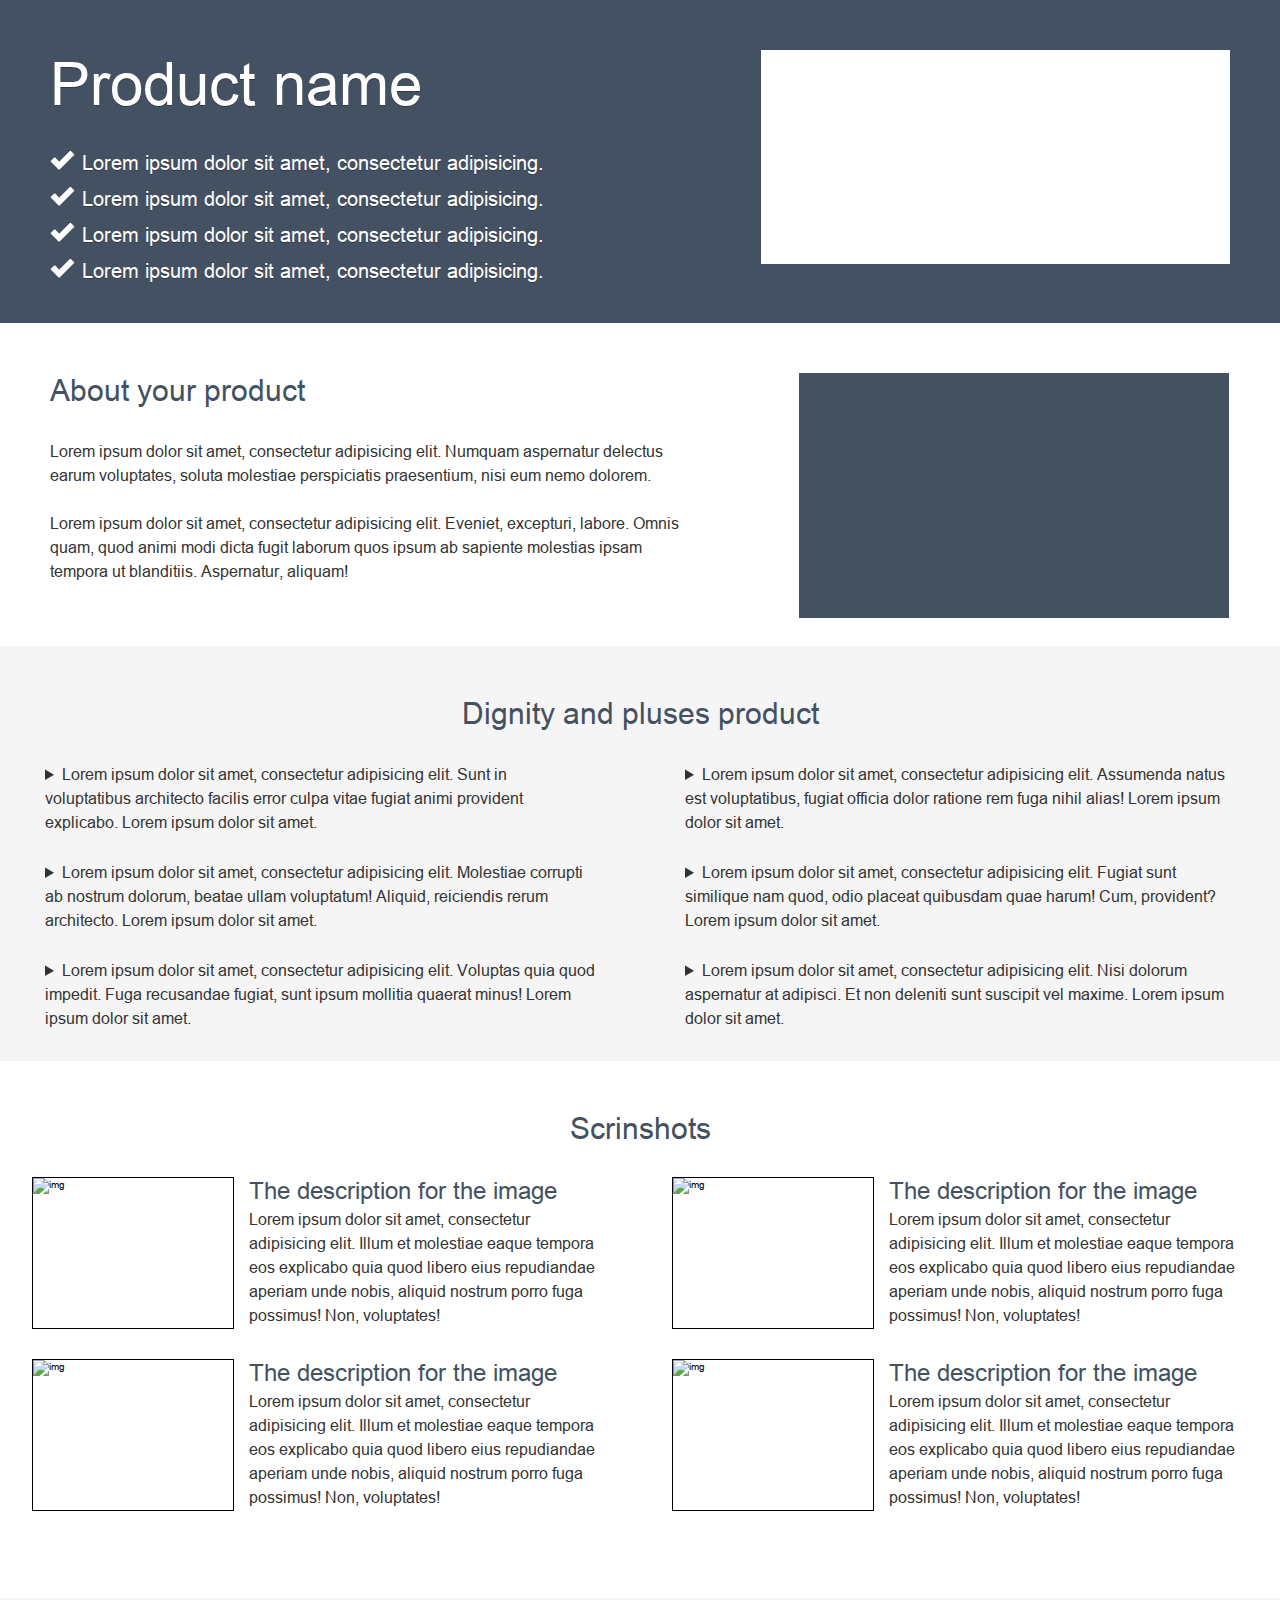
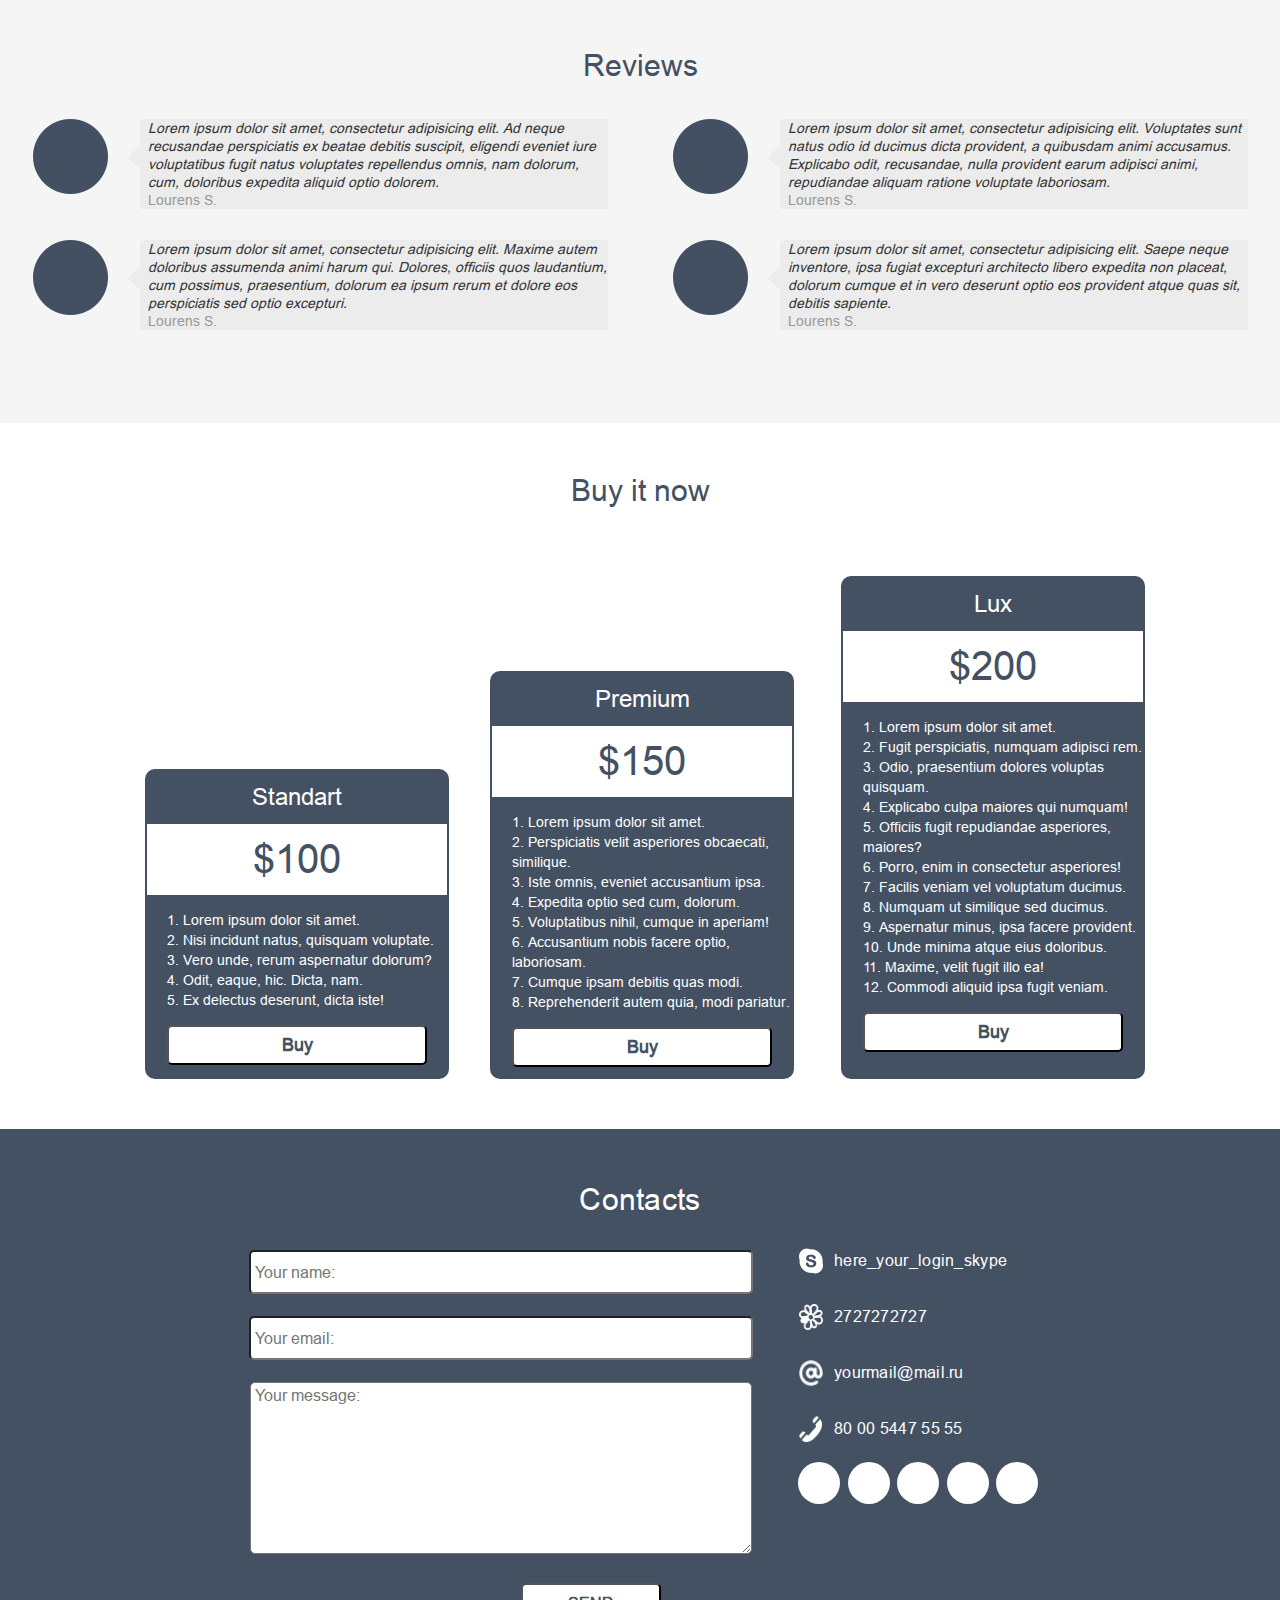
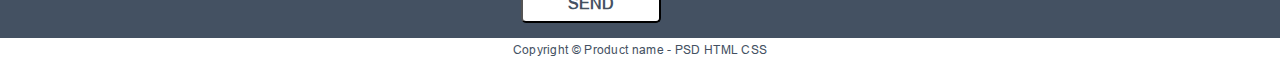
==== макет/index.html @ 198c0b06 "Первое создание макета" ====
<!DOCTYPE html>
<html lang="en">

<head>
    <meta charset="UTF-8">
    <title>MAKET</title>
    <link rel="stylesheet" href="https://use.fontawesome.com/releases/v5.4.1/css/all.css" integrity="sha384-5sAR7xN1Nv6T6+dT2mhtzEpVJvfS3NScPQTrOxhwjIuvcA67KV2R5Jz6kr4abQsz" crossorigin="anonymous">
    <link rel="stylesheet" href="css/style.css">

</head>

<body>
    <div class="container">
        <header>
            <h1>Product name</h1>
            <div class="shape"></div>
            <ul>
                <li>Lorem ipsum dolor sit amet, consectetur adipisicing.</li>
                <li>Lorem ipsum dolor sit amet, consectetur adipisicing.</li>
                <li>Lorem ipsum dolor sit amet, consectetur adipisicing.</li>
                <li>Lorem ipsum dolor sit amet, consectetur adipisicing.</li>
            </ul>

        </header>
        <main>
            <header class="main-header">
                <h2>About your product</h2>
                <p>Lorem ipsum dolor sit amet, consectetur adipisicing elit. Numquam aspernatur delectus earum voluptates, soluta molestiae perspiciatis praesentium, nisi eum nemo dolorem.<br><br>
                    Lorem ipsum dolor sit amet, consectetur adipisicing elit. Eveniet, excepturi, labore. Omnis quam, quod animi modi dicta fugit laborum quos ipsum ab sapiente molestias ipsam tempora ut blanditiis. Aspernatur, aliquam!</p>
                <video src="#"></video>
            </header>
            <section class="dignity">
                <h2>Dignity and pluses product</h2>
                <div>
                    <details>
                        <summary>Lorem ipsum dolor sit amet, consectetur adipisicing elit. Sunt in voluptatibus architecto facilis error culpa vitae fugiat animi provident explicabo. Lorem ipsum dolor sit amet.</summary>
                    </details>
                    <details>
                        <summary>Lorem ipsum dolor sit amet, consectetur adipisicing elit. Assumenda natus est voluptatibus, fugiat officia dolor ratione rem fuga nihil alias! Lorem ipsum dolor sit amet.</summary>
                    </details>
                    <details>
                        <summary>Lorem ipsum dolor sit amet, consectetur adipisicing elit. Molestiae corrupti ab nostrum dolorum, beatae ullam voluptatum! Aliquid, reiciendis rerum architecto. Lorem ipsum dolor sit amet.</summary>
                    </details>
                    <details>
                        <summary>Lorem ipsum dolor sit amet, consectetur adipisicing elit. Fugiat sunt similique nam quod, odio placeat quibusdam quae harum! Cum, provident? Lorem ipsum dolor sit amet.</summary>
                    </details>
                    <details>
                        <summary>Lorem ipsum dolor sit amet, consectetur adipisicing elit. Voluptas quia quod impedit. Fuga recusandae fugiat, sunt ipsum mollitia quaerat minus! Lorem ipsum dolor sit amet.</summary>
                    </details>
                    <details>
                        <summary>Lorem ipsum dolor sit amet, consectetur adipisicing elit. Nisi dolorum aspernatur at adipisci. Et non deleniti sunt suscipit vel maxime. Lorem ipsum dolor sit amet.</summary>
                    </details>
                </div>
            </section>
            <section class="scrinshots">
                <h2>Scrinshots</h2>
                <div>
                    <figure>
                        <img src="#" alt="img">
                        <figcaption>
                            <h3>The description for the image</h3>
                            <p>Lorem ipsum dolor sit amet, consectetur adipisicing elit. Illum et molestiae eaque tempora eos explicabo quia quod libero eius repudiandae aperiam unde nobis, aliquid nostrum porro fuga possimus! Non, voluptates!</p>
                        </figcaption>
                    </figure>
                    <figure>
                        <img src="#" alt="img">
                        <figcaption>
                            <h3>The description for the image</h3>
                            <p>Lorem ipsum dolor sit amet, consectetur adipisicing elit. Illum et molestiae eaque tempora eos explicabo quia quod libero eius repudiandae aperiam unde nobis, aliquid nostrum porro fuga possimus! Non, voluptates!</p>
                        </figcaption>
                    </figure>
                    <figure>
                        <img src="#" alt="img">
                        <figcaption>
                            <h3>The description for the image</h3>
                            <p>Lorem ipsum dolor sit amet, consectetur adipisicing elit. Illum et molestiae eaque tempora eos explicabo quia quod libero eius repudiandae aperiam unde nobis, aliquid nostrum porro fuga possimus! Non, voluptates!</p>
                        </figcaption>
                    </figure>
                    <figure>
                        <img src="#" alt="img">
                        <figcaption>
                            <h3>The description for the image</h3>
                            <p>Lorem ipsum dolor sit amet, consectetur adipisicing elit. Illum et molestiae eaque tempora eos explicabo quia quod libero eius repudiandae aperiam unde nobis, aliquid nostrum porro fuga possimus! Non, voluptates!</p>
                        </figcaption>
                    </figure>
                </div>
            </section>
            <article class="reviews">
                <h2>Reviews</h2>
                <div class="reviews-div">
                    <div class="review">
                        <img src="img/userpic.png" alt="img">
                        <div class="back">
                            <p class="content">Lorem ipsum dolor sit amet, consectetur adipisicing elit. Ad neque recusandae perspiciatis ex beatae debitis suscipit, eligendi eveniet iure voluptatibus fugit natus voluptates repellendus omnis, nam dolorum, cum, doloribus expedita aliquid optio dolorem.</p>
                            <p class="foot">Lourens S.</p>
                        </div>
                    </div>
                    <div class="review">
                        <img src="img/userpic.png" alt="img">
                        <div class="back">
                            <p class="content">Lorem ipsum dolor sit amet, consectetur adipisicing elit. Voluptates sunt natus odio id ducimus dicta provident, a quibusdam animi accusamus. Explicabo odit, recusandae, nulla provident earum adipisci animi, repudiandae aliquam ratione voluptate laboriosam.</p>
                            <p class="foot">Lourens S.</p>
                        </div>
                    </div>
                    <div class="review">
                        <img src="img/userpic.png" alt="img">
                        <div class="back">
                            <p class="content">Lorem ipsum dolor sit amet, consectetur adipisicing elit. Maxime autem doloribus assumenda animi harum qui. Dolores, officiis quos laudantium, cum possimus, praesentium, dolorum ea ipsum rerum et dolore eos perspiciatis sed optio excepturi.</p>
                            <p class="foot">Lourens S.</p>
                        </div>
                    </div>
                    <div class="review">
                        <img src="img/userpic.png" alt="img">
                        <div class="back">
                            <p class="content">Lorem ipsum dolor sit amet, consectetur adipisicing elit. Saepe neque inventore, ipsa fugiat excepturi architecto libero expedita non placeat, dolorum cumque et in vero deserunt optio eos provident atque quas sit, debitis sapiente.</p>
                            <p class="foot">Lourens S.</p>
                        </div>
                    </div>
                </div>
            </article>
            <article class="buy">
                <h2>Buy it now</h2>

                <section class="standart">
                    <h3>Standart</h3>
                    <p class="price">$100</p>
                    <ol>
                        <li>Lorem ipsum dolor sit amet.</li>
                        <li>Nisi incidunt natus, quisquam voluptate.</li>
                        <li>Vero unde, rerum aspernatur dolorum?</li>
                        <li>Odit, eaque, hic. Dicta, nam.</li>
                        <li>Ex delectus deserunt, dicta iste!</li>
                    </ol>
                    <button type="submit">Buy</button>
                </section>
                <section class="premium">
                    <h3>Premium</h3>
                    <p class="price">$150</p>
                    <ol>
                        <li>Lorem ipsum dolor sit amet.</li>
                        <li>Perspiciatis velit asperiores obcaecati, similique.</li>
                        <li>Iste omnis, eveniet accusantium ipsa.</li>
                        <li>Expedita optio sed cum, dolorum.</li>
                        <li>Voluptatibus nihil, cumque in aperiam!</li>
                        <li>Accusantium nobis facere optio, laboriosam.</li>
                        <li>Cumque ipsam debitis quas modi.</li>
                        <li>Reprehenderit autem quia, modi pariatur.</li>
                    </ol>
                    <button type="submit">Buy</button>
                </section>
                <section class="lux">
                    <h3>Lux</h3>
                    <p class="price">$200</p>
                    <ol>
                        <li>Lorem ipsum dolor sit amet.</li>
                        <li>Fugit perspiciatis, numquam adipisci rem.</li>
                        <li>Odio, praesentium dolores voluptas quisquam.</li>
                        <li>Explicabo culpa maiores qui numquam!</li>
                        <li>Officiis fugit repudiandae asperiores, maiores?</li>
                        <li>Porro, enim in consectetur asperiores!</li>
                        <li>Facilis veniam vel voluptatum ducimus.</li>
                        <li>Numquam ut similique sed ducimus.</li>
                        <li>Aspernatur minus, ipsa facere provident.</li>
                        <li>Unde minima atque eius doloribus.</li>
                        <li>Maxime, velit fugit illo ea!</li>
                        <li>Commodi aliquid ipsa fugit veniam.</li>
                    </ol>
                    <button type="submit">Buy</button>
                </section>

            </article>
            <footer class="main-footer">
                <h2>Contacts</h2>
                <form action="">
                    <p><input class="name" type="text" placeholder=" Your name:"></p>
                    <p><input class="email" type="text" placeholder=" Your email:"></p>
                    <p><textarea placeholder=" Your message:"></textarea></p>
                    <p><button>SEND</button></p>
                </form>
                <div class="contacts">
                    <a href="#">
                        <img src="img/skype%20icon.png" alt="skype"><span>
                            here_your_login_skype</span>
                    </a>
                    <a href="#">
                        <img src="img/icq%20icon.png" alt="icq">
                        <span>2727272727</span>
                    </a>
                    <a href="#">
                        <img src="img/email%20icon.png" alt="email">
                        <span>yourmail@mail.ru</span>
                    </a>
                    <a href="#">
                        <img src="img/phone%20icon.png" alt="phone">
                        <span>80 00 5447 55 55</span>
                    </a>
                </div>
                <div class="social">
                    <a href=""><i class="fab fa-twitter  fa-2x"></i></a>
                    <a href=""><i class="fab fa-facebook-f fa-2x"></i></a>
                    <a href=""><i class="fab fa-linkedin-in fa-2x"></i></a>
                    <a href=""><i class="fab fa-goodreads-g fa-2x"></i></a>
                    <a href=""><i class="fab fa-youtube fa-2x"></i></a>
                </div>
            </footer>
        </main>
    </div>
    <footer>Copyright &copy; Product name - PSD HTML CSS</footer>
</body>

</html>
---- макет/css/style.css ----
/* Generated by less 2.5.1 */
@import url('https://fonts.googleapis.com/css?family=Montserrat:100,300,700');

@font-face {
    font-family: Arial;
    src: url('../fonts/arial.ttf');
    font-weight: normal;
    font-style: normal;
}

html,
body {
    font-size: 10px;
    font-family: Arial, sans-serif;
}

* {
    margin: 0;
    padding: 0;
}

.clr::after {
    clear: both;
    content: "";
}

.container {
    width: 1280px;
    margin: 0 auto;
}

header {
    width: 100%;
    height: 323px;
    background-color: #445162;
}

header h1 {
    font-family: Arial;
    color: #ffffff;
    font-size: 60px;
    font-weight: 400;
    text-align: left;
    text-shadow: 0px 1px 0px rgba(0, 0, 0, 0.3);
    float: left;
    margin-top: 50px;
    margin-left: 50px;
}

header ul {
    margin-left: 50px;
    padding-top: 145px;
}

header ul li {
    list-style-image: url(../img/check%20icon.png);
    list-style-position: inside;
    font-family: Arial;
    color: #ffffff;
    font-size: 20px;
    font-weight: 400;
    line-height: 36px;
    text-align: left;
    text-shadow: 0px 1px 0px rgba(0, 0, 0, 0.3);
}

.shape {
    background-color: #ffffff;
    width: 469px;
    height: 214px;
    float: right;
    margin-top: 50px;
    margin-right: 50px;
}

main {
    width: 100%;
}

header.main-header {
    width: 100%;
    background-color: #ffffff;
}

header.main-header h2 {
    font-family: Arial;
    color: #445161;
    font-size: 30px;
    font-weight: 400;
    line-height: 36px;
    text-align: left;
    margin-left: 50px;
    margin-top: 50px;
    margin-bottom: 30px;
    float: left;
}

header.main-header p {
    font-family: Arial;
    color: #333333;
    font-size: 16px;
    font-weight: 400;
    line-height: 24px;
    text-align: left;
    width: 649px;
    margin-left: 50px;
    float: left;
    clear: both;
}

header.main-header video {
    background-color: #445161;
    width: 430px;
    height: 245px;
    margin-top: 50px;
    margin-left: 100px;
}

.dignity {
    width: 100%;
    background-color: #f5f5f5;
    height: 415px;
}

.dignity h2 {
    font-family: Arial;
    color: #445161;
    font-size: 30px;
    font-weight: 400;
    line-height: 36px;
    text-align: center;
    padding-top: 50px;
}

.dignity div {
    display: flex;
    flex-wrap: wrap;
    margin-top: 30px;
    justify-content: space-around;
}

.dignity details {
    display: block;
    width: 550px;
    height: 63px;
    margin-bottom: 35px;
}

.dignity details summary {
    font-family: Arial;
    color: #333333;
    font-size: 16px;
    font-weight: 400;
    line-height: 24px;
    text-align: left;
}

.scrinshots {
    width: 100%;
    height: 487px;
    background-color: #ffffff;
}

.scrinshots h2 {
    font-family: Arial;
    color: #445161;
    font-size: 30px;
    font-weight: 400;
    line-height: 36px;
    text-align: center;
    margin-top: 50px;
}

.scrinshots div {
    display: flex;
    justify-content: space-around;
    flex-wrap: wrap;
}

.scrinshots figcaption {
    width: 360px;
    overflow: hidden;
    padding-left: 15px;
}

.scrinshots figure {
    margin-top: 30px;
}

.scrinshots img {
    display: block;
    width: 200px;
    height: 150px;
    border: 1px solid black;
    float: left;
}

.scrinshots h3 {
    font-family: Arial;
    color: #445161;
    font-size: 24px;
    font-weight: 400;
    line-height: 30px;
    text-align: left;
}

.scrinshots p {
    font-family: Arial;
    color: #333333;
    font-size: 16px;
    font-weight: 400;
    line-height: 24px;
    text-align: left;
}

.reviews {
    height: 425px;
    width: 100%;
    background-color: #f5f5f5;
}

.reviews h2 {
    font-family: Arial;
    color: #445161;
    font-size: 30px;
    font-weight: 400;
    line-height: 36px;
    text-align: center;
    padding-top: 50px;
}

.reviews-div {
    width: 100%;
    display: flex;
    flex-wrap: wrap;
    justify-content: space-around;
    margin-top: 35px;
}

.review {
    width: 575px;
    height: 121px;
}

.reviews img {
    float: left;
}

.reviews p.content {
    font-family: Arial;
    color: #333333;
    font-size: 14px;
    font-style: italic;
    line-height: 18px;
    text-align: left;
}

.reviews p.foot {
    font-family: Arial;
    color: #989898;
    font-size: 14px;
    font-weight: 400;
    line-height: 18px;
    text-align: left;
}

.reviews div.back {
    padding-left: 40px;
    overflow: hidden;
    background: url(../img/bg%20review.png) no-repeat 20px 0;
}

.buy {
    width: 100%;
    height: 656px;
    background-color: #ffffff;
    position: relative;
    text-align: center;
}

.buy h2 {
    font-family: Arial;
    color: #445161;
    font-size: 30px;
    font-weight: 400;
    line-height: 36px;
    text-align: center;
    margin-top: 50px;
}

.standart {
    width: 300px;
    height: 306px;
    background-color: #445162;
    border-radius: 10px;
    list-style-position: inside;
    border: 2px solid #445162;
    text-align: center;
    position: absolute;
    left: 145px;
    bottom: 50px;
}

.standart h3 {
    font-family: Arial;
    color: #ffffff;
    font-size: 24px;
    font-weight: 400;
    line-height: 53px;
}

.standart p.price {
    font-family: Arial;
    color: #445162;
    font-size: 40px;
    font-weight: 400;
    line-height: 71px;
    background-color: #ffffff;
}

.standart ol {
    font-family: Arial;
    color: #ffffff;
    font-size: 14px;
    font-weight: 400;
    margin-top: 15px;
    text-align: left;
    margin-left: 20px;
    margin-bottom: 15px;
}

.standart ol li {
    line-height: 20px;
}

.standart button {
    border-radius: 5px;
    background-color: #ffffff;
    width: 260px;
    height: 40px;
    font-family: Arial;
    color: #445161;
    font-size: 18px;
    font-weight: 700;
    line-height: 18px;
    text-align: center;
}

.premium {
    width: 300px;
    height: 404px;
    background-color: #445162;
    border-radius: 10px;
    list-style-position: inside;
    border: 2px solid #445162;
    text-align: center;
    position: absolute;
    left: 490px;
    bottom: 50px;
}

.premium h3 {
    font-family: Arial;
    color: #ffffff;
    font-size: 24px;
    font-weight: 400;
    line-height: 53px;
}

.premium p.price {
    font-family: Arial;
    color: #445162;
    font-size: 40px;
    font-weight: 400;
    line-height: 71px;
    background-color: #ffffff;
}

.premium ol {
    font-family: Arial;
    color: #ffffff;
    font-size: 14px;
    font-weight: 400;
    margin-top: 15px;
    text-align: left;
    margin-left: 20px;
    margin-bottom: 15px;
}

.premium ol li {
    line-height: 20px;
}

.premium button {
    border-radius: 5px;
    background-color: #ffffff;
    width: 260px;
    height: 40px;
    font-family: Arial;
    color: #445161;
    font-size: 18px;
    font-weight: 700;
    line-height: 18px;
    text-align: center;
}

.lux {
    width: 300px;
    height: 499px;
    background-color: #445162;
    border-radius: 10px;
    list-style-position: inside;
    border: 2px solid #445162;
    text-align: center;
    position: absolute;
    right: 135px;
    bottom: 50px;
}

.lux h3 {
    font-family: Arial;
    color: #ffffff;
    font-size: 24px;
    font-weight: 400;
    line-height: 53px;
}

.lux p.price {
    font-family: Arial;
    color: #445162;
    font-size: 40px;
    font-weight: 400;
    line-height: 71px;
    background-color: #ffffff;
}

.lux ol {
    font-family: Arial;
    color: #ffffff;
    font-size: 14px;
    font-weight: 400;
    margin-top: 15px;
    text-align: left;
    margin-left: 20px;
    margin-bottom: 15px;
}

.lux ol li {
    line-height: 20px;
}

.lux button {
    border-radius: 5px;
    background-color: #ffffff;
    width: 260px;
    height: 40px;
    font-family: Arial;
    color: #445161;
    font-size: 18px;
    font-weight: 700;
    line-height: 18px;
    text-align: center;
}

footer.main-footer {
    width: 100%;
    height: 509px;
    background-color: #445162;
}

footer.main-footer h2 {
    font-family: Arial;
    color: #ffffff;
    font-size: 30px;
    font-weight: 400;
    line-height: 36px;
    text-align: center;
    padding-top: 53px;
    margin-bottom: 10px;
}

footer.main-footer input {
    border-radius: 5px;
    background-color: #ffffff;
    width: 500px;
    height: 40px;
    font-family: Arial;
    color: #445162;
    font-size: 16px;
    font-weight: 400;
    line-height: 24px;
    text-align: left;
    margin-left: 249px;
    margin-top: 22px;
}

footer.main-footer textarea {
    border-radius: 5px;
    background-color: #ffffff;
    width: 500px;
    height: 170px;
    font-family: Arial;
    color: #445162;
    font-size: 16px;
    font-weight: 400;
    line-height: 24px;
    text-align: left;
    margin-left: 249px;
    margin-top: 22px;
}

footer.main-footer button {
    border-radius: 5px;
    background-color: #ffffff;
    width: 140px;
    height: 40px;
    font-family: Arial;
    color: #445162;
    font-size: 16px;
    font-weight: 700;
    line-height: 24px;
    text-align: center;
    margin-left: 429px;
    margin-top: 21px;
}

footer.main-footer form {
    float: left;
}

.contacts img {
    float: left;
    width: 24px;
    height: 26px;
}

.contacts a {
    display: block;
    font-family: Arial;
    color: #ffffff;
    font-size: 16px;
    font-weight: 400;
    text-align: left;
    text-decoration: none;
    margin-top: 30px;
    padding-left: 46px;
    overflow: hidden;
}

.contacts span {
    display: block;
    line-height: 24px;
    margin-left: 35px;
}

.social {
    display: flex;
    width: 240px;
    justify-content: space-between;
    margin-top: 20px;
    padding-left: 45px;
}

.social a {
    display: block;
    width: 42px;
    height: 42px;
    border-radius: 21px;
    background-color: #ffffff;
    text-decoration: none;
    text-align: center;
    line-height: 50px;


}

.fab {
    color: #445162;
}

footer {
    widows: 100%;
    height: 24px;
    text-align: center;
    background-color: #ffffff;
    font-family: Arial;
    color: #445162;
    font-size: 12px;
    font-weight: 400;
    letter-spacing: 0.3px;
    line-height: 24px;
   
}
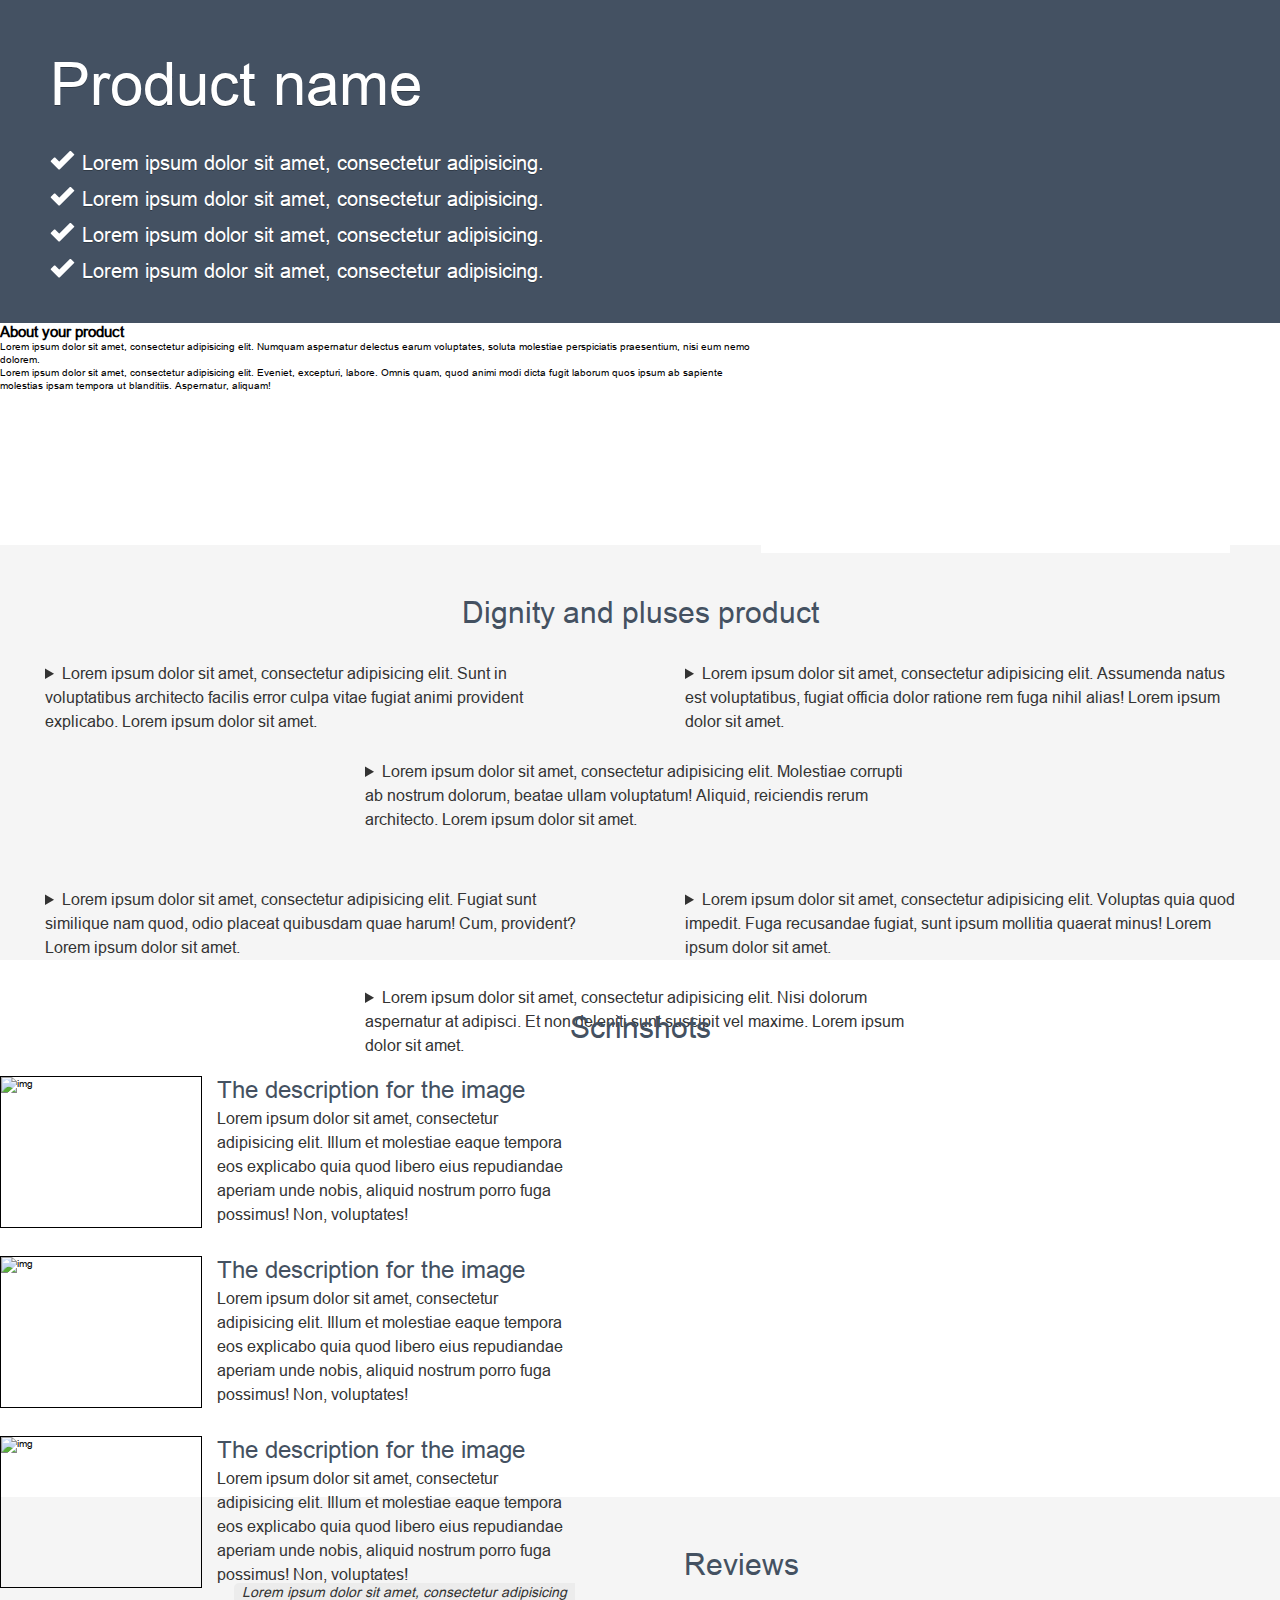
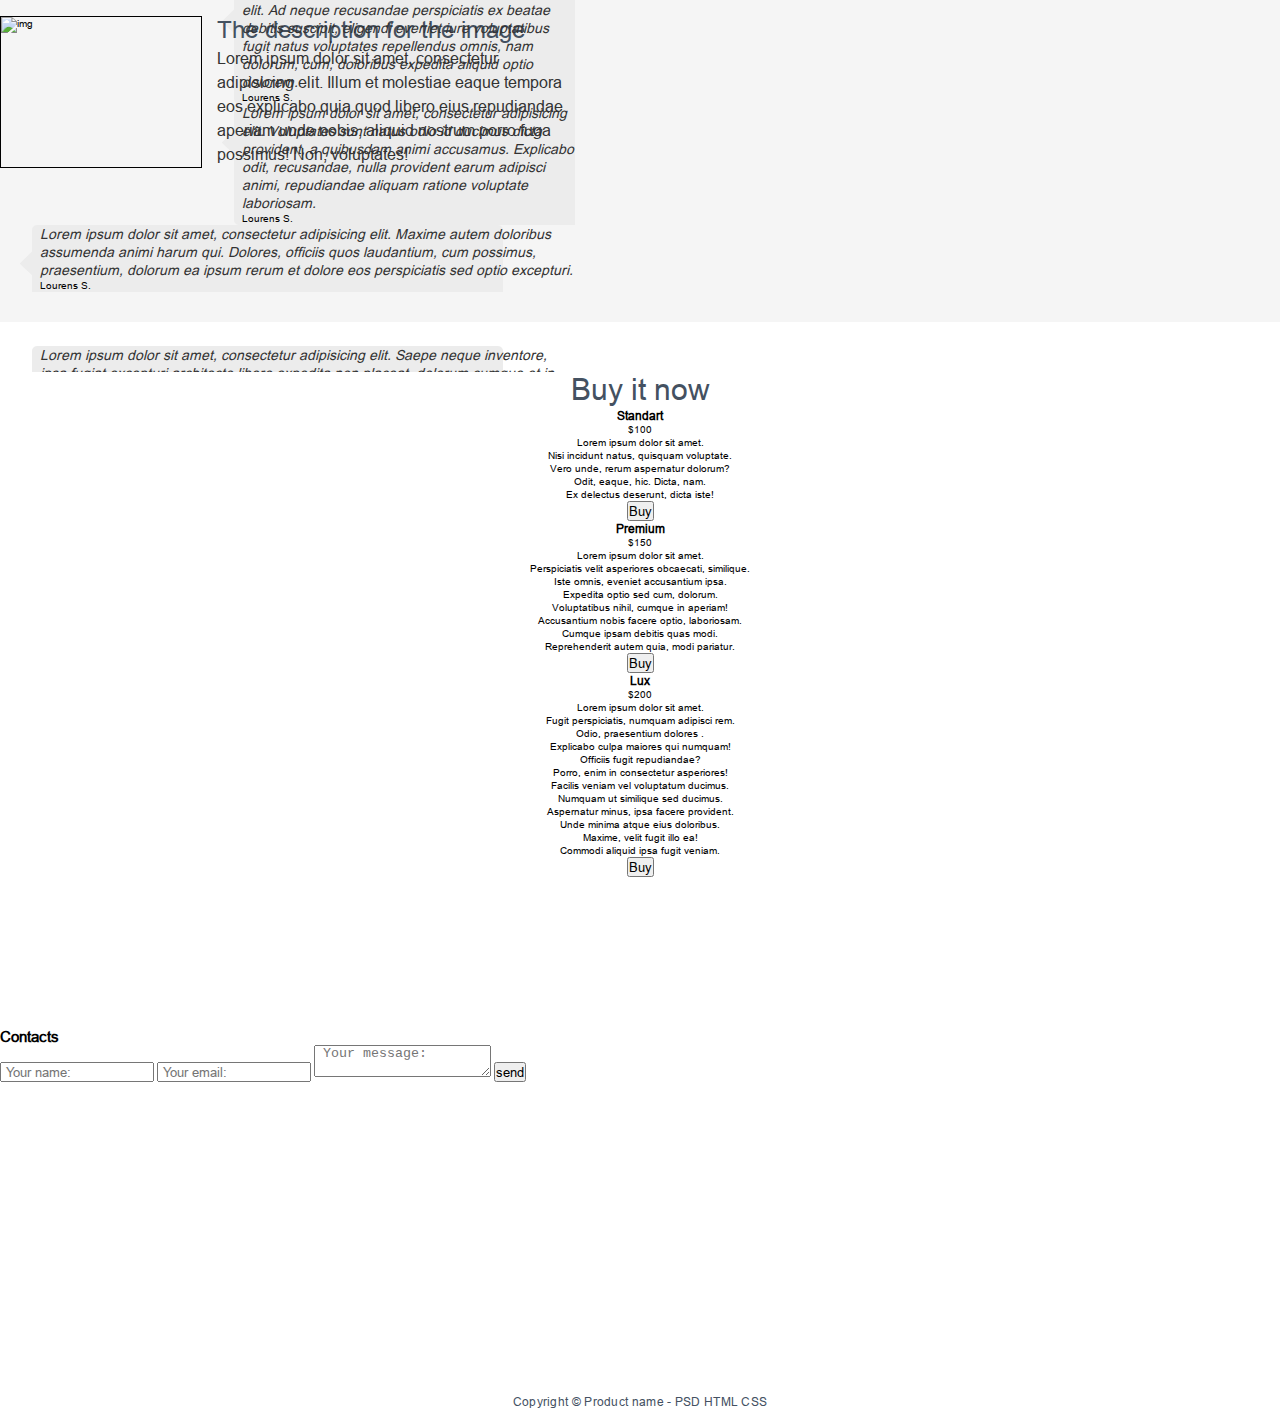
==== commit bff1a0ec: "Merge branch 'lesson2'" ====
--- a/макет/index.html
+++ b/макет/index.html
@@ -12,118 +12,127 @@
 <body>
     <div class="container">
         <header>
-            <h1>Product name</h1>
+            <div>
+                <h1>Product name</h1>
+                <ul>
+                    <li>Lorem ipsum dolor sit amet, consectetur adipisicing.</li>
+                    <li>Lorem ipsum dolor sit amet, consectetur adipisicing.</li>
+                    <li>Lorem ipsum dolor sit amet, consectetur adipisicing.</li>
+                    <li>Lorem ipsum dolor sit amet, consectetur adipisicing.</li>
+                </ul>
+            </div>
             <div class="shape"></div>
-            <ul>
-                <li>Lorem ipsum dolor sit amet, consectetur adipisicing.</li>
-                <li>Lorem ipsum dolor sit amet, consectetur adipisicing.</li>
-                <li>Lorem ipsum dolor sit amet, consectetur adipisicing.</li>
-                <li>Lorem ipsum dolor sit amet, consectetur adipisicing.</li>
-            </ul>
 
         </header>
         <main>
-            <header class="main-header">
-                <h2>About your product</h2>
-                <p>Lorem ipsum dolor sit amet, consectetur adipisicing elit. Numquam aspernatur delectus earum voluptates, soluta molestiae perspiciatis praesentium, nisi eum nemo dolorem.<br><br>
-                    Lorem ipsum dolor sit amet, consectetur adipisicing elit. Eveniet, excepturi, labore. Omnis quam, quod animi modi dicta fugit laborum quos ipsum ab sapiente molestias ipsam tempora ut blanditiis. Aspernatur, aliquam!</p>
+            <section class="about-product">
+                <div class="about-product-content">
+                    <h2>About your product</h2>
+                    <p>Lorem ipsum dolor sit amet, consectetur adipisicing elit. Numquam aspernatur delectus earum voluptates, soluta molestiae perspiciatis praesentium, nisi eum nemo dolorem.</p>
+                    <p>Lorem ipsum dolor sit amet, consectetur adipisicing elit. Eveniet, excepturi, labore. Omnis quam, quod animi modi dicta fugit laborum quos ipsum ab sapiente molestias ipsam tempora ut blanditiis. Aspernatur, aliquam!</p>
+                </div>
                 <video src="#"></video>
-            </header>
+            </section>
             <section class="dignity">
                 <h2>Dignity and pluses product</h2>
-                <div>
+                <div class="first-details">
                     <details>
                         <summary>Lorem ipsum dolor sit amet, consectetur adipisicing elit. Sunt in voluptatibus architecto facilis error culpa vitae fugiat animi provident explicabo. Lorem ipsum dolor sit amet.</summary>
+                        <p>Lorem ipsum dolor sit amet, consectetur adipisicing elit. Esse optio at aliquam perspiciatis minima nobis, cumque, reiciendis laborum obcaecati accusantium, numquam corporis accusamus saepe facere nostrum, atque porro sapiente. Officiis.</p>
                     </details>
                     <details>
                         <summary>Lorem ipsum dolor sit amet, consectetur adipisicing elit. Assumenda natus est voluptatibus, fugiat officia dolor ratione rem fuga nihil alias! Lorem ipsum dolor sit amet.</summary>
+                        <p>Lorem ipsum dolor sit amet, consectetur adipisicing elit. Corporis eius recusandae dignissimos totam iste ipsum. Doloremque eligendi vel, sit et fugiat sapiente. Laboriosam dolor consequuntur provident fugiat est eveniet consectetur.</p>
                     </details>
                     <details>
                         <summary>Lorem ipsum dolor sit amet, consectetur adipisicing elit. Molestiae corrupti ab nostrum dolorum, beatae ullam voluptatum! Aliquid, reiciendis rerum architecto. Lorem ipsum dolor sit amet.</summary>
-                    </details>
+                        <p>Lorem ipsum dolor sit amet, consectetur adipisicing elit. Maxime rerum laudantium ut quod, eos perferendis consectetur quidem, veritatis, doloribus, quibusdam nostrum consequatur sit corrupti voluptas placeat facilis ipsa provident! Iusto.</p>
+                    </details>
+                </div>
+                <div class="second-details">
                     <details>
                         <summary>Lorem ipsum dolor sit amet, consectetur adipisicing elit. Fugiat sunt similique nam quod, odio placeat quibusdam quae harum! Cum, provident? Lorem ipsum dolor sit amet.</summary>
+                        <p>Lorem ipsum dolor sit amet, consectetur adipisicing elit. Dolorum labore, fuga, quis omnis suscipit commodi voluptates nemo rem mollitia, ducimus dolorem. Voluptatum alias repellendus tenetur eius cum laborum aliquid ducimus.</p>
                     </details>
                     <details>
                         <summary>Lorem ipsum dolor sit amet, consectetur adipisicing elit. Voluptas quia quod impedit. Fuga recusandae fugiat, sunt ipsum mollitia quaerat minus! Lorem ipsum dolor sit amet.</summary>
+                        <p>Lorem ipsum dolor sit amet, consectetur adipisicing elit. Voluptates, voluptate ducimus consequatur, culpa magni possimus tempore, saepe voluptatum corporis beatae voluptatibus enim. Ad ea sit harum velit consequatur suscipit eaque.</p>
                     </details>
                     <details>
                         <summary>Lorem ipsum dolor sit amet, consectetur adipisicing elit. Nisi dolorum aspernatur at adipisci. Et non deleniti sunt suscipit vel maxime. Lorem ipsum dolor sit amet.</summary>
+                        <p>Lorem ipsum dolor sit amet, consectetur adipisicing elit. Illum neque rem necessitatibus, dicta, quos iure labore earum sint quis porro sapiente deleniti nemo eos repudiandae ad placeat animi pariatur eum.</p>
                     </details>
                 </div>
             </section>
             <section class="scrinshots">
                 <h2>Scrinshots</h2>
-                <div>
-                    <figure>
-                        <img src="#" alt="img">
-                        <figcaption>
-                            <h3>The description for the image</h3>
-                            <p>Lorem ipsum dolor sit amet, consectetur adipisicing elit. Illum et molestiae eaque tempora eos explicabo quia quod libero eius repudiandae aperiam unde nobis, aliquid nostrum porro fuga possimus! Non, voluptates!</p>
-                        </figcaption>
-                    </figure>
-                    <figure>
-                        <img src="#" alt="img">
-                        <figcaption>
-                            <h3>The description for the image</h3>
-                            <p>Lorem ipsum dolor sit amet, consectetur adipisicing elit. Illum et molestiae eaque tempora eos explicabo quia quod libero eius repudiandae aperiam unde nobis, aliquid nostrum porro fuga possimus! Non, voluptates!</p>
-                        </figcaption>
-                    </figure>
-                    <figure>
-                        <img src="#" alt="img">
-                        <figcaption>
-                            <h3>The description for the image</h3>
-                            <p>Lorem ipsum dolor sit amet, consectetur adipisicing elit. Illum et molestiae eaque tempora eos explicabo quia quod libero eius repudiandae aperiam unde nobis, aliquid nostrum porro fuga possimus! Non, voluptates!</p>
-                        </figcaption>
-                    </figure>
-                    <figure>
-                        <img src="#" alt="img">
-                        <figcaption>
-                            <h3>The description for the image</h3>
-                            <p>Lorem ipsum dolor sit amet, consectetur adipisicing elit. Illum et molestiae eaque tempora eos explicabo quia quod libero eius repudiandae aperiam unde nobis, aliquid nostrum porro fuga possimus! Non, voluptates!</p>
-                        </figcaption>
-                    </figure>
-                </div>
-            </section>
-            <article class="reviews">
+                <figure>
+                    <img src="#" alt="img">
+                    <figcaption>
+                        <h3>The description for the image</h3>
+                        <p>Lorem ipsum dolor sit amet, consectetur adipisicing elit. Illum et molestiae eaque tempora eos explicabo quia quod libero eius repudiandae aperiam unde nobis, aliquid nostrum porro fuga possimus! Non, voluptates!</p>
+                    </figcaption>
+                </figure>
+                <figure>
+                    <img src="#" alt="img">
+                    <figcaption>
+                        <h3>The description for the image</h3>
+                        <p>Lorem ipsum dolor sit amet, consectetur adipisicing elit. Illum et molestiae eaque tempora eos explicabo quia quod libero eius repudiandae aperiam unde nobis, aliquid nostrum porro fuga possimus! Non, voluptates!</p>
+                    </figcaption>
+                </figure>
+                <figure>
+                    <img src="#" alt="img">
+                    <figcaption>
+                        <h3>The description for the image</h3>
+                        <p>Lorem ipsum dolor sit amet, consectetur adipisicing elit. Illum et molestiae eaque tempora eos explicabo quia quod libero eius repudiandae aperiam unde nobis, aliquid nostrum porro fuga possimus! Non, voluptates!</p>
+                    </figcaption>
+                </figure>
+                <figure>
+                    <img src="#" alt="img">
+                    <figcaption>
+                        <h3>The description for the image</h3>
+                        <p>Lorem ipsum dolor sit amet, consectetur adipisicing elit. Illum et molestiae eaque tempora eos explicabo quia quod libero eius repudiandae aperiam unde nobis, aliquid nostrum porro fuga possimus! Non, voluptates!</p>
+                    </figcaption>
+                </figure>
+
+            </section>
+            <section class="reviews">
                 <h2>Reviews</h2>
-                <div class="reviews-div">
-                    <div class="review">
-                        <img src="img/userpic.png" alt="img">
-                        <div class="back">
-                            <p class="content">Lorem ipsum dolor sit amet, consectetur adipisicing elit. Ad neque recusandae perspiciatis ex beatae debitis suscipit, eligendi eveniet iure voluptatibus fugit natus voluptates repellendus omnis, nam dolorum, cum, doloribus expedita aliquid optio dolorem.</p>
-                            <p class="foot">Lourens S.</p>
-                        </div>
-                    </div>
-                    <div class="review">
-                        <img src="img/userpic.png" alt="img">
-                        <div class="back">
-                            <p class="content">Lorem ipsum dolor sit amet, consectetur adipisicing elit. Voluptates sunt natus odio id ducimus dicta provident, a quibusdam animi accusamus. Explicabo odit, recusandae, nulla provident earum adipisci animi, repudiandae aliquam ratione voluptate laboriosam.</p>
-                            <p class="foot">Lourens S.</p>
-                        </div>
-                    </div>
-                    <div class="review">
-                        <img src="img/userpic.png" alt="img">
-                        <div class="back">
-                            <p class="content">Lorem ipsum dolor sit amet, consectetur adipisicing elit. Maxime autem doloribus assumenda animi harum qui. Dolores, officiis quos laudantium, cum possimus, praesentium, dolorum ea ipsum rerum et dolore eos perspiciatis sed optio excepturi.</p>
-                            <p class="foot">Lourens S.</p>
-                        </div>
-                    </div>
-                    <div class="review">
-                        <img src="img/userpic.png" alt="img">
-                        <div class="back">
-                            <p class="content">Lorem ipsum dolor sit amet, consectetur adipisicing elit. Saepe neque inventore, ipsa fugiat excepturi architecto libero expedita non placeat, dolorum cumque et in vero deserunt optio eos provident atque quas sit, debitis sapiente.</p>
-                            <p class="foot">Lourens S.</p>
-                        </div>
-                    </div>
-                </div>
-            </article>
-            <article class="buy">
+                <div class="review">
+                    <div class="userpic"></div>
+                    <div class="back">
+                        <p class="content">Lorem ipsum dolor sit amet, consectetur adipisicing elit. Ad neque recusandae perspiciatis ex beatae debitis suscipit, eligendi eveniet iure voluptatibus fugit natus voluptates repellendus omnis, nam dolorum, cum, doloribus expedita aliquid optio dolorem.</p>
+                        <span class="foot">Lourens S.</span>
+                    </div>
+                </div>
+                <div class="review">
+                    <div class="userpic"></div>
+                    <div class="back">
+                        <p class="content">Lorem ipsum dolor sit amet, consectetur adipisicing elit. Voluptates sunt natus odio id ducimus dicta provident, a quibusdam animi accusamus. Explicabo odit, recusandae, nulla provident earum adipisci animi, repudiandae aliquam ratione voluptate laboriosam.</p>
+                        <span class="foot">Lourens S.</span>
+                    </div>
+                </div>
+                <div class="review">
+                    <div class="userpic"></div>
+                    <div class="back">
+                        <p class="content">Lorem ipsum dolor sit amet, consectetur adipisicing elit. Maxime autem doloribus assumenda animi harum qui. Dolores, officiis quos laudantium, cum possimus, praesentium, dolorum ea ipsum rerum et dolore eos perspiciatis sed optio excepturi.</p>
+                        <span class="foot">Lourens S.</span>
+                    </div>
+                </div>
+                <div class="review">
+                    <div class="userpic"></div>
+                    <div class="back">
+                        <p class="content">Lorem ipsum dolor sit amet, consectetur adipisicing elit. Saepe neque inventore, ipsa fugiat excepturi architecto libero expedita non placeat, dolorum cumque et in vero deserunt optio eos provident atque quas sit, debitis sapiente.</p>
+                        <span class="foot">Lourens S.</span>
+                    </div>
+                </div>
+            </section>
+            <section class="buy">
                 <h2>Buy it now</h2>
 
-                <section class="standart">
+                <div class="buy-section">
                     <h3>Standart</h3>
-                    <p class="price">$100</p>
+                    <span class="price">$100</span>
                     <ol>
                         <li>Lorem ipsum dolor sit amet.</li>
                         <li>Nisi incidunt natus, quisquam voluptate.</li>
@@ -132,10 +141,11 @@
                         <li>Ex delectus deserunt, dicta iste!</li>
                     </ol>
                     <button type="submit">Buy</button>
-                </section>
-                <section class="premium">
+
+                </div>
+                <div class="buy-section">
                     <h3>Premium</h3>
-                    <p class="price">$150</p>
+                    <span class="price">$150</span>
                     <ol>
                         <li>Lorem ipsum dolor sit amet.</li>
                         <li>Perspiciatis velit asperiores obcaecati, similique.</li>
@@ -147,16 +157,16 @@
                         <li>Reprehenderit autem quia, modi pariatur.</li>
                     </ol>
                     <button type="submit">Buy</button>
-                </section>
-                <section class="lux">
+                </div>
+                <div class="buy-section">
                     <h3>Lux</h3>
-                    <p class="price">$200</p>
+                    <span class="price">$200</span>
                     <ol>
                         <li>Lorem ipsum dolor sit amet.</li>
                         <li>Fugit perspiciatis, numquam adipisci rem.</li>
-                        <li>Odio, praesentium dolores voluptas quisquam.</li>
+                        <li>Odio, praesentium dolores .</li>
                         <li>Explicabo culpa maiores qui numquam!</li>
-                        <li>Officiis fugit repudiandae asperiores, maiores?</li>
+                        <li>Officiis fugit repudiandae?</li>
                         <li>Porro, enim in consectetur asperiores!</li>
                         <li>Facilis veniam vel voluptatum ducimus.</li>
                         <li>Numquam ut similique sed ducimus.</li>
@@ -166,46 +176,35 @@
                         <li>Commodi aliquid ipsa fugit veniam.</li>
                     </ol>
                     <button type="submit">Buy</button>
-                </section>
-
-            </article>
-            <footer class="main-footer">
+                </div>
+
+            </section>
+            <section class="contacts">
                 <h2>Contacts</h2>
-                <form action="">
-                    <p><input class="name" type="text" placeholder=" Your name:"></p>
-                    <p><input class="email" type="text" placeholder=" Your email:"></p>
-                    <p><textarea placeholder=" Your message:"></textarea></p>
-                    <p><button>SEND</button></p>
+                <form action="#">
+                    <input class="name" type="text" placeholder=" Your name:">
+                    <input class="email" type="text" placeholder=" Your email:">
+                    <textarea placeholder=" Your message:"></textarea>
+                    <input class="send" type="submit" value="send">
                 </form>
-                <div class="contacts">
-                    <a href="#">
-                        <img src="img/skype%20icon.png" alt="skype"><span>
-                            here_your_login_skype</span>
-                    </a>
-                    <a href="#">
-                        <img src="img/icq%20icon.png" alt="icq">
-                        <span>2727272727</span>
-                    </a>
-                    <a href="#">
-                        <img src="img/email%20icon.png" alt="email">
-                        <span>yourmail@mail.ru</span>
-                    </a>
-                    <a href="#">
-                        <img src="img/phone%20icon.png" alt="phone">
-                        <span>80 00 5447 55 55</span>
-                    </a>
+                <div class="contact">
+                    <a href="#" class="skype"><span>here_your_login_skype</span> </a>
+                    <a href="#" class="icq"><span>2727272727</span></a>
+                    <a href="#" class="mail"><span>yourmail@mail.ru</span></a>
+                    <a href="#" class="tel"><span>80 00 5447 55 55</span></a>
                 </div>
                 <div class="social">
-                    <a href=""><i class="fab fa-twitter  fa-2x"></i></a>
-                    <a href=""><i class="fab fa-facebook-f fa-2x"></i></a>
-                    <a href=""><i class="fab fa-linkedin-in fa-2x"></i></a>
-                    <a href=""><i class="fab fa-goodreads-g fa-2x"></i></a>
-                    <a href=""><i class="fab fa-youtube fa-2x"></i></a>
-                </div>
-            </footer>
+                    <a href="#"><i class="fab fa-twitter  fa-2x"></i></a>
+                    <a href="#"><i class="fab fa-facebook-f fa-2x"></i></a>
+                    <a href="#"><i class="fab fa-linkedin-in fa-2x"></i></a>
+                    <a href="#"><i class="fab fa-goodreads-g fa-2x"></i></a>
+                    <a href="#"><i class="fab fa-youtube fa-2x"></i></a>
+                </div>
+            </section>
         </main>
+
+        <footer>Copyright &copy; Product name - PSD HTML CSS</footer>
     </div>
-    <footer>Copyright &copy; Product name - PSD HTML CSS</footer>
 </body>
 
 </html>
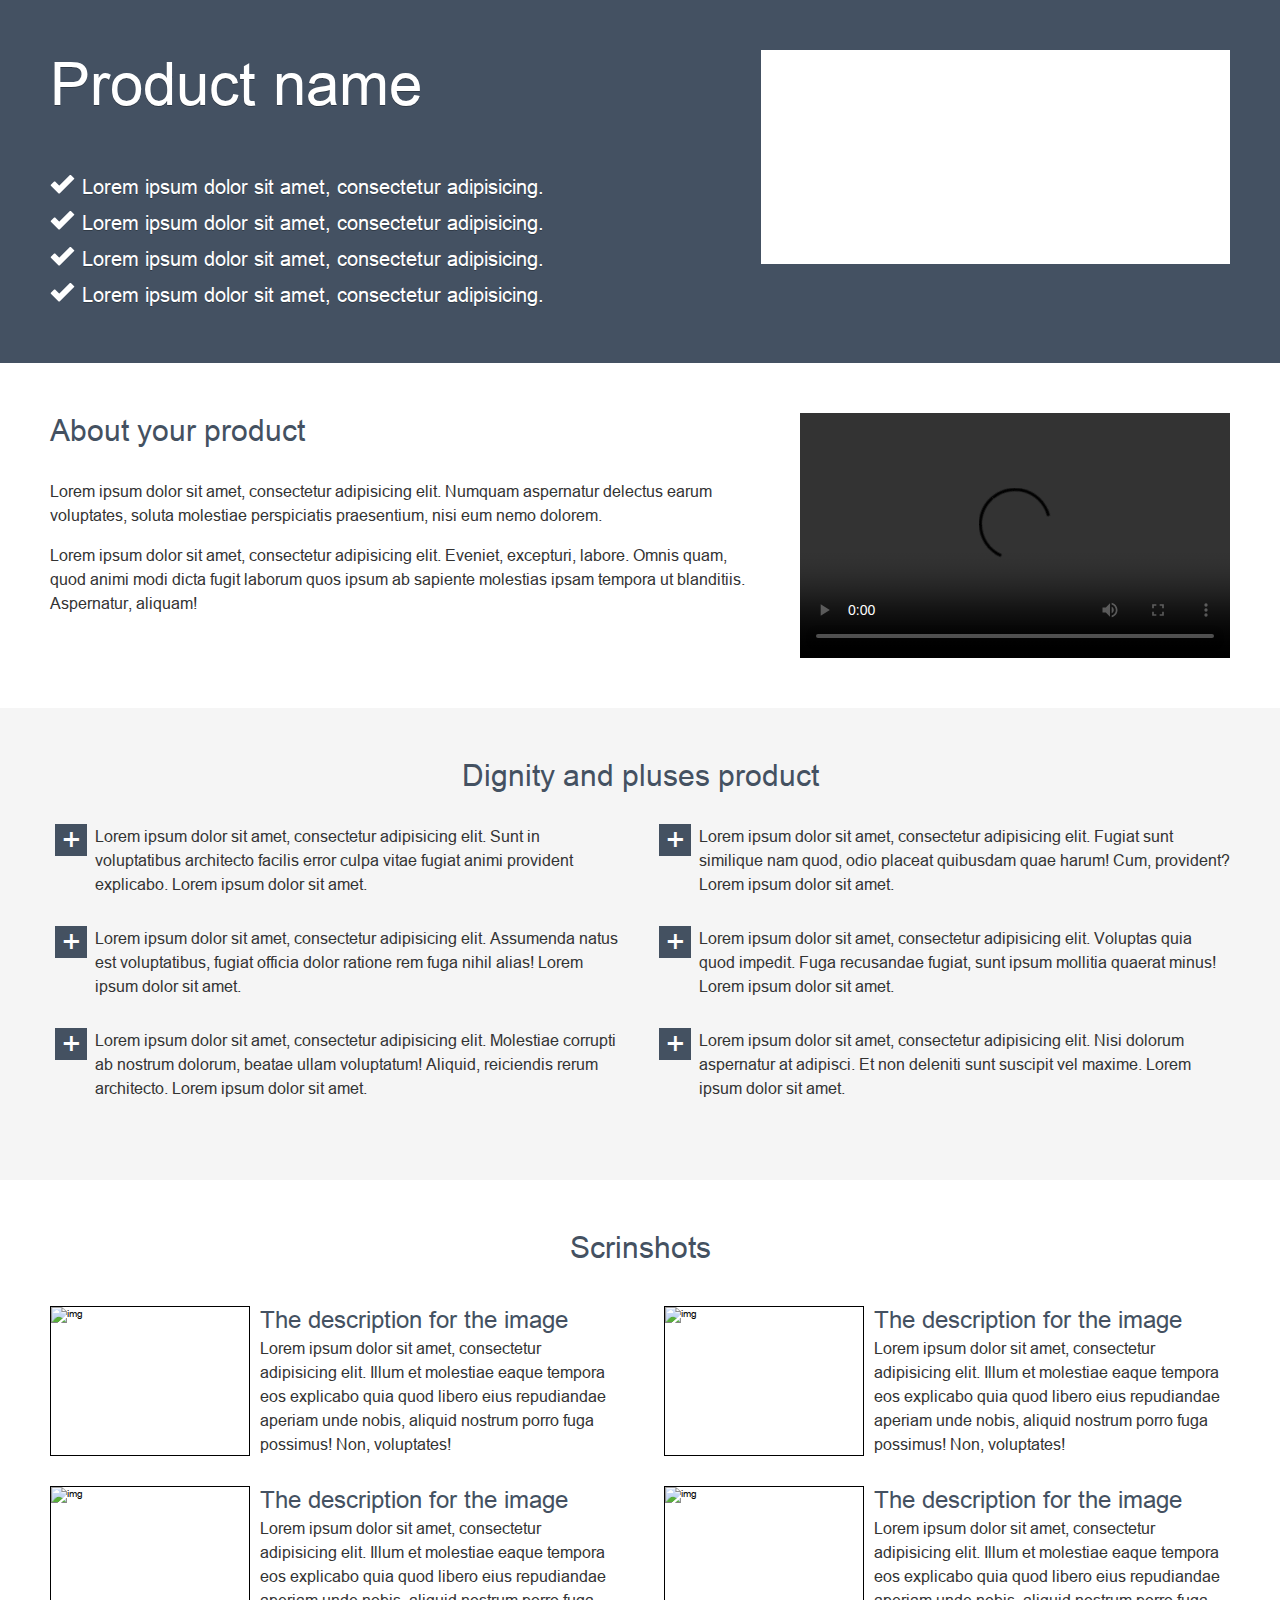
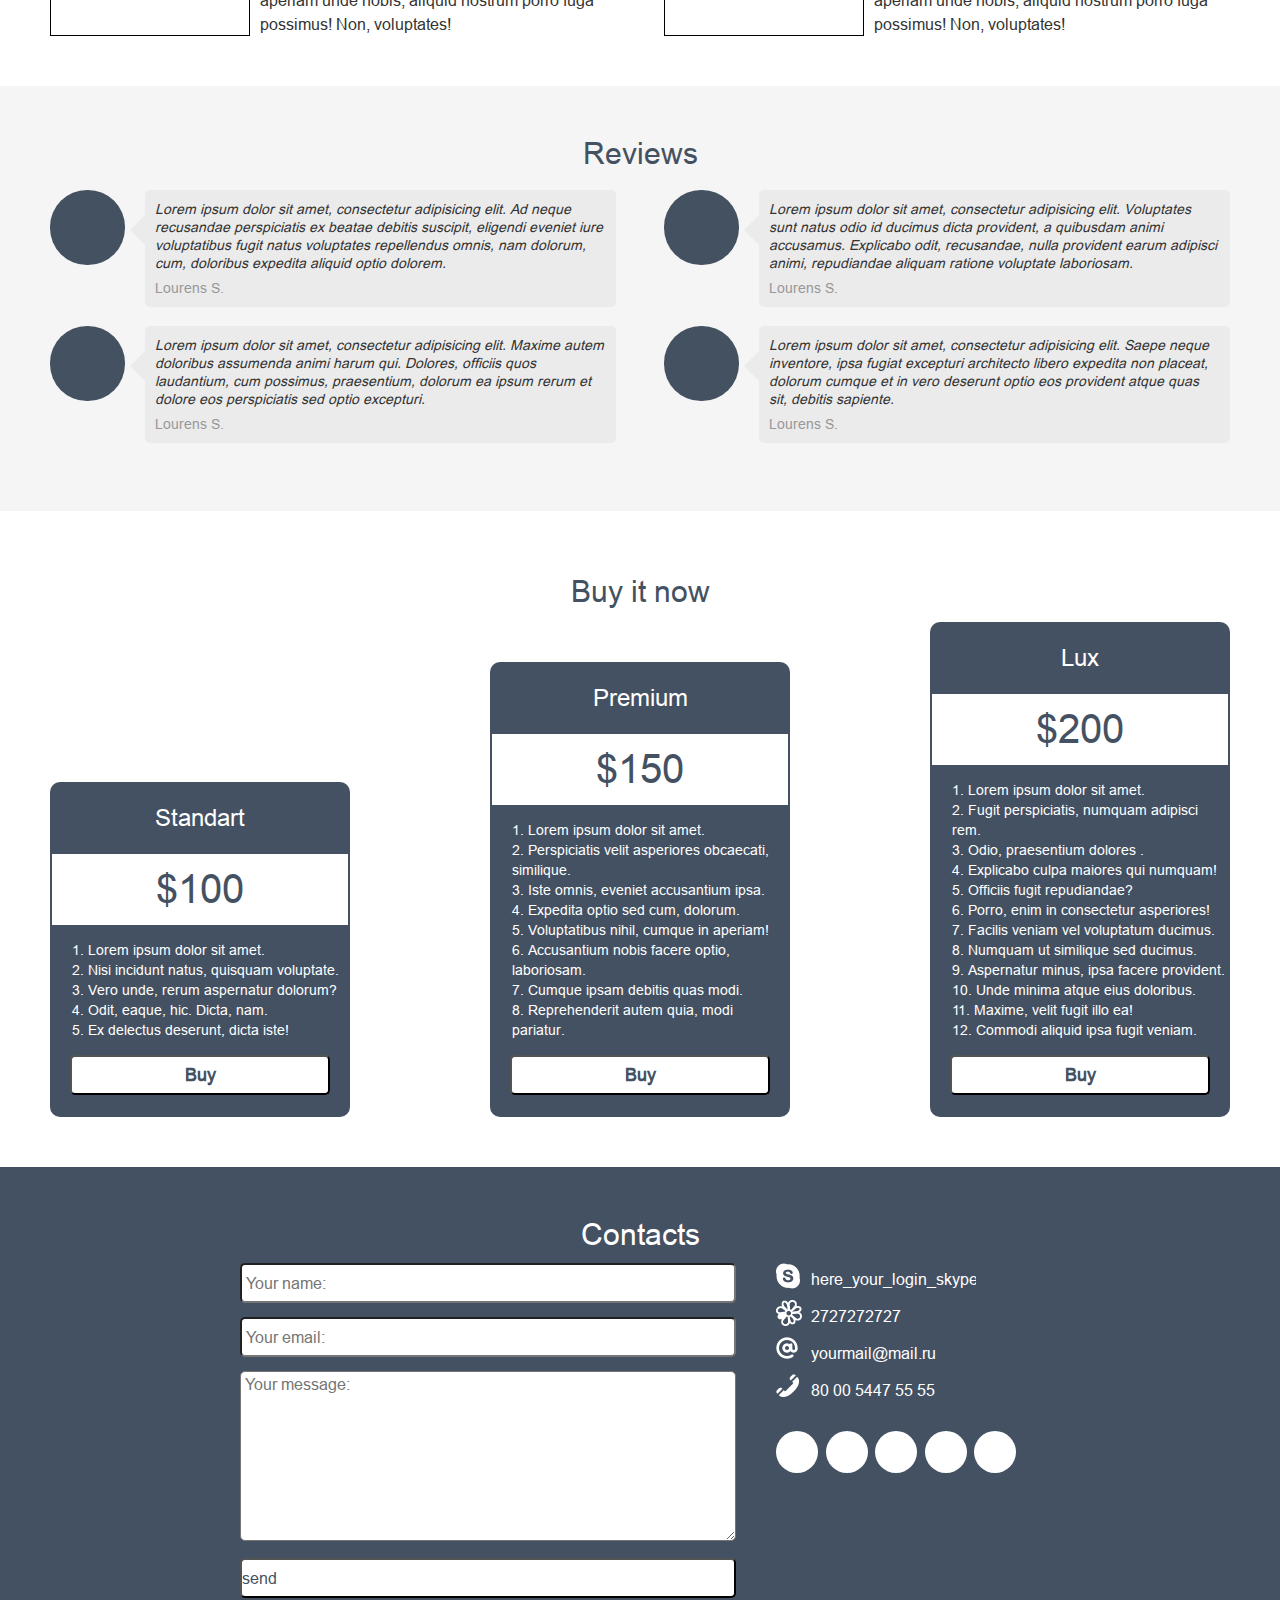
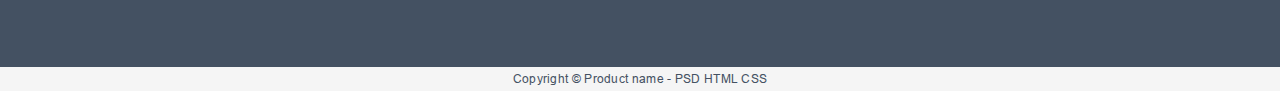
==== commit 24052b31: "удалил папку видео и сделал просто ссылкой на интернет ресурс" ====
--- a/макет/index.html
+++ b/макет/index.html
@@ -31,7 +31,13 @@
                     <p>Lorem ipsum dolor sit amet, consectetur adipisicing elit. Numquam aspernatur delectus earum voluptates, soluta molestiae perspiciatis praesentium, nisi eum nemo dolorem.</p>
                     <p>Lorem ipsum dolor sit amet, consectetur adipisicing elit. Eveniet, excepturi, labore. Omnis quam, quod animi modi dicta fugit laborum quos ipsum ab sapiente molestias ipsam tempora ut blanditiis. Aspernatur, aliquam!</p>
                 </div>
-                <video src="#"></video>
+                <video width="430" height="245" controls>
+                    <source src="https://staging.coverr.co/s3/mp4/Carne_job.mp4">
+                    <source src="https://staging.coverr.co/s3/webm/Carne_job.webm">
+                    <p>Your browser doesn't support HTML5 video. Here is
+         a <a href="https://coverr.co/videos/Carne%20Job">link to the video</a> instead.</p>
+
+                </video>
             </section>
             <section class="dignity">
                 <h2>Dignity and pluses product</h2>
@@ -67,28 +73,28 @@
             <section class="scrinshots">
                 <h2>Scrinshots</h2>
                 <figure>
-                    <img src="#" alt="img">
-                    <figcaption>
-                        <h3>The description for the image</h3>
-                        <p>Lorem ipsum dolor sit amet, consectetur adipisicing elit. Illum et molestiae eaque tempora eos explicabo quia quod libero eius repudiandae aperiam unde nobis, aliquid nostrum porro fuga possimus! Non, voluptates!</p>
-                    </figcaption>
-                </figure>
-                <figure>
-                    <img src="#" alt="img">
-                    <figcaption>
-                        <h3>The description for the image</h3>
-                        <p>Lorem ipsum dolor sit amet, consectetur adipisicing elit. Illum et molestiae eaque tempora eos explicabo quia quod libero eius repudiandae aperiam unde nobis, aliquid nostrum porro fuga possimus! Non, voluptates!</p>
-                    </figcaption>
-                </figure>
-                <figure>
-                    <img src="#" alt="img">
-                    <figcaption>
-                        <h3>The description for the image</h3>
-                        <p>Lorem ipsum dolor sit amet, consectetur adipisicing elit. Illum et molestiae eaque tempora eos explicabo quia quod libero eius repudiandae aperiam unde nobis, aliquid nostrum porro fuga possimus! Non, voluptates!</p>
-                    </figcaption>
-                </figure>
-                <figure>
-                    <img src="#" alt="img">
+                    <img src="#" alt="img" width="200" height="150" >
+                    <figcaption>
+                        <h3>The description for the image</h3>
+                        <p>Lorem ipsum dolor sit amet, consectetur adipisicing elit. Illum et molestiae eaque tempora eos explicabo quia quod libero eius repudiandae aperiam unde nobis, aliquid nostrum porro fuga possimus! Non, voluptates!</p>
+                    </figcaption>
+                </figure>
+                <figure>
+                    <img src="#" alt="img" width="200" height="150">
+                    <figcaption>
+                        <h3>The description for the image</h3>
+                        <p>Lorem ipsum dolor sit amet, consectetur adipisicing elit. Illum et molestiae eaque tempora eos explicabo quia quod libero eius repudiandae aperiam unde nobis, aliquid nostrum porro fuga possimus! Non, voluptates!</p>
+                    </figcaption>
+                </figure>
+                <figure>
+                    <img src="#" alt="img" width="200" height="150">
+                    <figcaption>
+                        <h3>The description for the image</h3>
+                        <p>Lorem ipsum dolor sit amet, consectetur adipisicing elit. Illum et molestiae eaque tempora eos explicabo quia quod libero eius repudiandae aperiam unde nobis, aliquid nostrum porro fuga possimus! Non, voluptates!</p>
+                    </figcaption>
+                </figure>
+                <figure>
+                    <img src="#" alt="img" width="200" height="150">
                     <figcaption>
                         <h3>The description for the image</h3>
                         <p>Lorem ipsum dolor sit amet, consectetur adipisicing elit. Illum et molestiae eaque tempora eos explicabo quia quod libero eius repudiandae aperiam unde nobis, aliquid nostrum porro fuga possimus! Non, voluptates!</p>
@@ -100,28 +106,28 @@
                 <h2>Reviews</h2>
                 <div class="review">
                     <div class="userpic"></div>
-                    <div class="back">
+                    <div class="review-content">
                         <p class="content">Lorem ipsum dolor sit amet, consectetur adipisicing elit. Ad neque recusandae perspiciatis ex beatae debitis suscipit, eligendi eveniet iure voluptatibus fugit natus voluptates repellendus omnis, nam dolorum, cum, doloribus expedita aliquid optio dolorem.</p>
                         <span class="foot">Lourens S.</span>
                     </div>
                 </div>
                 <div class="review">
                     <div class="userpic"></div>
-                    <div class="back">
+                    <div class="review-content">
                         <p class="content">Lorem ipsum dolor sit amet, consectetur adipisicing elit. Voluptates sunt natus odio id ducimus dicta provident, a quibusdam animi accusamus. Explicabo odit, recusandae, nulla provident earum adipisci animi, repudiandae aliquam ratione voluptate laboriosam.</p>
                         <span class="foot">Lourens S.</span>
                     </div>
                 </div>
                 <div class="review">
                     <div class="userpic"></div>
-                    <div class="back">
+                    <div class="review-content">
                         <p class="content">Lorem ipsum dolor sit amet, consectetur adipisicing elit. Maxime autem doloribus assumenda animi harum qui. Dolores, officiis quos laudantium, cum possimus, praesentium, dolorum ea ipsum rerum et dolore eos perspiciatis sed optio excepturi.</p>
                         <span class="foot">Lourens S.</span>
                     </div>
                 </div>
                 <div class="review">
                     <div class="userpic"></div>
-                    <div class="back">
+                    <div class="review-content">
                         <p class="content">Lorem ipsum dolor sit amet, consectetur adipisicing elit. Saepe neque inventore, ipsa fugiat excepturi architecto libero expedita non placeat, dolorum cumque et in vero deserunt optio eos provident atque quas sit, debitis sapiente.</p>
                         <span class="foot">Lourens S.</span>
                     </div>
@@ -183,9 +189,9 @@
                 <h2>Contacts</h2>
                 <form action="#">
                     <input class="name" type="text" placeholder=" Your name:">
-                    <input class="email" type="text" placeholder=" Your email:">
+                    <input class="email" type="email" placeholder=" Your email:">
                     <textarea placeholder=" Your message:"></textarea>
-                    <input class="send" type="submit" value="send">
+                    <input type="submit" value="send">
                 </form>
                 <div class="contact">
                     <a href="#" class="skype"><span>here_your_login_skype</span> </a>
--- a/макет/css/style.css
+++ b/макет/css/style.css
@@ -1,593 +1,469 @@
 /* Generated by less 2.5.1 */
 @import url('https://fonts.googleapis.com/css?family=Montserrat:100,300,700');
-
 @font-face {
-    font-family: Arial;
-    src: url('../fonts/arial.ttf');
-    font-weight: normal;
-    font-style: normal;
-}
-
+  font-family: Arial;
+  src: url('../fonts/arial.ttf');
+  font-weight: normal;
+  font-style: normal;
+}
 html,
 body {
-    font-size: 10px;
-    font-family: Arial, sans-serif;
-}
-
+  font-size: 10px;
+  font-family: Arial, sans-serif;
+}
 * {
-    margin: 0;
-    padding: 0;
-}
-
+  margin: 0;
+  padding: 0;
+  box-sizing: border-box;
+}
 .clr::after {
-    clear: both;
-    content: "";
-}
-
+  clear: both;
+  content: "";
+}
 .container {
-    width: 1280px;
-    margin: 0 auto;
-}
-
+  width: 1280px;
+  margin: 0 auto;
+}
 header {
-    width: 100%;
-    height: 323px;
-    background-color: #445162;
-}
-
+  width: 100%;
+  min-height: 320px;
+  background-color: #445162;
+  padding: 50px;
+  display: flex;
+  justify-content: space-between;
+}
 header h1 {
-    font-family: Arial;
-    color: #ffffff;
-    font-size: 60px;
-    font-weight: 400;
-    text-align: left;
-    text-shadow: 0px 1px 0px rgba(0, 0, 0, 0.3);
-    float: left;
-    margin-top: 50px;
-    margin-left: 50px;
-}
-
+  font-family: Arial;
+  color: #ffffff;
+  font-size: 60px;
+  font-weight: 400;
+  text-align: left;
+  text-shadow: 0px 1px 0px rgba(0, 0, 0, 0.3);
+}
 header ul {
-    margin-left: 50px;
-    padding-top: 145px;
-}
-
+  margin-top: 50px;
+}
 header ul li {
-    list-style-image: url(../img/check%20icon.png);
-    list-style-position: inside;
-    font-family: Arial;
-    color: #ffffff;
-    font-size: 20px;
-    font-weight: 400;
-    line-height: 36px;
-    text-align: left;
-    text-shadow: 0px 1px 0px rgba(0, 0, 0, 0.3);
-}
-
+  list-style-image: url(../img/check%20icon.png);
+  list-style-position: inside;
+  font-family: Arial;
+  color: #ffffff;
+  font-size: 20px;
+  font-weight: 400;
+  line-height: 36px;
+  text-align: left;
+  text-shadow: 0px 1px 0px rgba(0, 0, 0, 0.3);
+}
 .shape {
-    background-color: #ffffff;
-    width: 469px;
-    height: 214px;
-    float: right;
-    margin-top: 50px;
-    margin-right: 50px;
-}
-
+  background-color: #ffffff;
+  width: 469px;
+  height: 214px;
+  float: right;
+}
 main {
-    width: 100%;
-}
-
-header.main-header {
-    width: 100%;
-    background-color: #ffffff;
-}
-
-header.main-header h2 {
-    font-family: Arial;
-    color: #445161;
-    font-size: 30px;
-    font-weight: 400;
-    line-height: 36px;
-    text-align: left;
-    margin-left: 50px;
-    margin-top: 50px;
-    margin-bottom: 30px;
-    float: left;
-}
-
-header.main-header p {
-    font-family: Arial;
-    color: #333333;
-    font-size: 16px;
-    font-weight: 400;
-    line-height: 24px;
-    text-align: left;
-    width: 649px;
-    margin-left: 50px;
-    float: left;
-    clear: both;
-}
-
-header.main-header video {
-    background-color: #445161;
-    width: 430px;
-    height: 245px;
-    margin-top: 50px;
-    margin-left: 100px;
-}
-
+  width: 100%;
+}
+.about-product {
+  width: 100%;
+  background-color: #ffffff;
+  padding: 50px;
+  display: flex;
+  justify-content: space-between;
+}
+.about-product-content {
+  max-width: 60%;
+}
+.about-product h2 {
+  font-family: Arial;
+  color: #445161;
+  font-size: 30px;
+  font-weight: 400;
+  line-height: 36px;
+  text-align: left;
+  margin-bottom: 30px;
+}
+.about-product p {
+  font-family: Arial;
+  color: #333333;
+  font-size: 16px;
+  font-weight: 400;
+  line-height: 24px;
+  text-align: left;
+  margin-bottom: 1em;
+}
+.about-product video {
+  background-color: #445161;
+  width: 430px;
+  height: 245px;
+}
 .dignity {
-    width: 100%;
-    background-color: #f5f5f5;
-    height: 415px;
-}
-
+  width: 100%;
+  padding: 50px;
+  background-color: #f5f5f5;
+  min-height: 415px;
+  display: flex;
+  flex-wrap: wrap;
+  justify-content: space-between;
+}
 .dignity h2 {
-    font-family: Arial;
-    color: #445161;
-    font-size: 30px;
-    font-weight: 400;
-    line-height: 36px;
-    text-align: center;
-    padding-top: 50px;
-}
-
-.dignity div {
-    display: flex;
-    flex-wrap: wrap;
-    margin-top: 30px;
-    justify-content: space-around;
-}
-
+  width: 100%;
+  font-family: Arial;
+  color: #445161;
+  font-size: 30px;
+  font-weight: 400;
+  line-height: 36px;
+  text-align: center;
+  margin-bottom: 30px;
+}
 .dignity details {
-    display: block;
-    width: 550px;
-    height: 63px;
-    margin-bottom: 35px;
-}
-
+  margin-bottom: 3rem;
+  font-family: Arial;
+  color: #333333;
+  font-size: 16px;
+  font-weight: 400;
+  line-height: 24px;
+  text-align: left;
+  outline: none;
+}
 .dignity details summary {
-    font-family: Arial;
-    color: #333333;
-    font-size: 16px;
-    font-weight: 400;
-    line-height: 24px;
-    text-align: left;
-}
-
+  outline: none;
+  position: relative;
+}
+.first-details {
+  width: 45%;
+  margin-left: 45px;
+}
+.second-details {
+  width: 45%;
+}
+.dignity summary::-webkit-details-marker {
+  display: none;
+}
+.dignity summary{
+  display: block;
+}
+.dignity summary:before {
+  display: block;
+  width: 32px;
+  height: 32px;
+  background-color: #445161;
+  content: '+';
+  text-align: center;
+  cursor: pointer;
+  color: #ffffff;
+  font-size: 32px;
+  line-height: 32px;
+  position: absolute;
+  left: -40px;
+}
+.dignity details[open] summary:before {
+  content: '-';
+}
 .scrinshots {
-    width: 100%;
-    height: 487px;
-    background-color: #ffffff;
-}
-
+  width: 100%;
+  min-height: 487px;
+  background-color: #ffffff;
+  padding: 50px;
+  display: flex;
+  justify-content: space-between;
+  flex-wrap: wrap;
+}
 .scrinshots h2 {
-    font-family: Arial;
-    color: #445161;
-    font-size: 30px;
-    font-weight: 400;
-    line-height: 36px;
-    text-align: center;
-    margin-top: 50px;
-}
-
-.scrinshots div {
-    display: flex;
-    justify-content: space-around;
-    flex-wrap: wrap;
-}
-
+  width: 100%;
+  font-family: Arial;
+  color: #445161;
+  font-size: 30px;
+  font-weight: 400;
+  line-height: 36px;
+  text-align: center;
+  margin-bottom: 1rem;
+}
+.scrinshots figure {
+  margin-top: 30px;
+  width: 48%;
+}
+.scrinshots img {
+  display: block;
+  width: 200px;
+  height: 150px;
+  border: 1px solid black;
+  float: left;
+}
 .scrinshots figcaption {
-    width: 360px;
-    overflow: hidden;
-    padding-left: 15px;
-}
-
-.scrinshots figure {
-    margin-top: 30px;
-}
-
-.scrinshots img {
-    display: block;
-    width: 200px;
-    height: 150px;
-    border: 1px solid black;
-    float: left;
-}
-
+  overflow: hidden;
+  width: 63%;
+  padding-left: 10px;
+}
 .scrinshots h3 {
-    font-family: Arial;
-    color: #445161;
-    font-size: 24px;
-    font-weight: 400;
-    line-height: 30px;
-    text-align: left;
-}
-
+  font-family: Arial;
+  color: #445161;
+  font-size: 24px;
+  font-weight: 400;
+  line-height: 30px;
+  text-align: left;
+}
 .scrinshots p {
-    font-family: Arial;
-    color: #333333;
-    font-size: 16px;
-    font-weight: 400;
-    line-height: 24px;
-    text-align: left;
-}
-
+  font-family: Arial;
+  color: #333333;
+  font-size: 16px;
+  font-weight: 400;
+  line-height: 24px;
+  text-align: left;
+}
 .reviews {
-    height: 425px;
-    width: 100%;
-    background-color: #f5f5f5;
-}
-
+  min-height: 425px;
+  width: 100%;
+  background-color: #f5f5f5;
+  padding: 50px;
+  display: flex;
+  flex-wrap: wrap;
+  justify-content: space-between;
+}
 .reviews h2 {
-    font-family: Arial;
-    color: #445161;
-    font-size: 30px;
-    font-weight: 400;
-    line-height: 36px;
-    text-align: center;
-    padding-top: 50px;
-}
-
-.reviews-div {
-    width: 100%;
-    display: flex;
-    flex-wrap: wrap;
-    justify-content: space-around;
-    margin-top: 35px;
-}
-
+  width: 100%;
+  font-family: Arial;
+  color: #445161;
+  font-size: 30px;
+  font-weight: 400;
+  line-height: 36px;
+  text-align: center;
+}
 .review {
-    width: 575px;
-    height: 121px;
-}
-
-.reviews img {
-    float: left;
-}
-
+  width: 48%;
+}
+.review .userpic {
+  width: 75px;
+  height: 75px;
+  border-radius: 37px;
+  background-color: #445161;
+  float: left;
+}
 .reviews p.content {
-    font-family: Arial;
-    color: #333333;
-    font-size: 14px;
-    font-style: italic;
-    line-height: 18px;
-    text-align: left;
-}
-
-.reviews p.foot {
-    font-family: Arial;
-    color: #989898;
-    font-size: 14px;
-    font-weight: 400;
-    line-height: 18px;
-    text-align: left;
-}
-
-.reviews div.back {
-    padding-left: 40px;
-    overflow: hidden;
-    background: url(../img/bg%20review.png) no-repeat 20px 0;
-}
-
+  font-family: Arial;
+  color: #333333;
+  font-size: 14px;
+  font-style: italic;
+  line-height: 18px;
+  text-align: left;
+  margin-bottom: 0.5em;
+}
+.reviews span.foot {
+  font-family: Arial;
+  color: #989898;
+  font-size: 14px;
+  font-weight: 400;
+  line-height: 18px;
+  text-align: left;
+}
+.review-content {
+  padding: 10px;
+  background-color: #ebebeb;
+  border-radius: 5px;
+  margin-left: 95px;
+  position: relative;
+}
+.review-content:before {
+  display: block;
+  position: absolute;
+  border: 15px solid transparent;
+  border-right: 15px solid #ebebeb;
+  left: -30px;
+  top: 25px;
+  content: "";
+}
 .buy {
-    width: 100%;
-    height: 656px;
-    background-color: #ffffff;
-    position: relative;
-    text-align: center;
-}
-
+  width: 100%;
+  min-height: 656px;
+  background-color: #ffffff;
+  text-align: center;
+  display: flex;
+  flex-wrap: wrap;
+  justify-content: space-between;
+  padding: 50px;
+  align-items: flex-end;
+}
 .buy h2 {
-    font-family: Arial;
-    color: #445161;
-    font-size: 30px;
-    font-weight: 400;
-    line-height: 36px;
-    text-align: center;
-    margin-top: 50px;
-}
-
-.standart {
-    width: 300px;
-    height: 306px;
-    background-color: #445162;
-    border-radius: 10px;
-    list-style-position: inside;
-    border: 2px solid #445162;
-    text-align: center;
-    position: absolute;
-    left: 145px;
-    bottom: 50px;
-}
-
-.standart h3 {
-    font-family: Arial;
-    color: #ffffff;
-    font-size: 24px;
-    font-weight: 400;
-    line-height: 53px;
-}
-
-.standart p.price {
-    font-family: Arial;
-    color: #445162;
-    font-size: 40px;
-    font-weight: 400;
-    line-height: 71px;
-    background-color: #ffffff;
-}
-
-.standart ol {
-    font-family: Arial;
-    color: #ffffff;
-    font-size: 14px;
-    font-weight: 400;
-    margin-top: 15px;
-    text-align: left;
-    margin-left: 20px;
-    margin-bottom: 15px;
-}
-
-.standart ol li {
-    line-height: 20px;
-}
-
-.standart button {
-    border-radius: 5px;
-    background-color: #ffffff;
-    width: 260px;
-    height: 40px;
-    font-family: Arial;
-    color: #445161;
-    font-size: 18px;
-    font-weight: 700;
-    line-height: 18px;
-    text-align: center;
-}
-
-.premium {
-    width: 300px;
-    height: 404px;
-    background-color: #445162;
-    border-radius: 10px;
-    list-style-position: inside;
-    border: 2px solid #445162;
-    text-align: center;
-    position: absolute;
-    left: 490px;
-    bottom: 50px;
-}
-
-.premium h3 {
-    font-family: Arial;
-    color: #ffffff;
-    font-size: 24px;
-    font-weight: 400;
-    line-height: 53px;
-}
-
-.premium p.price {
-    font-family: Arial;
-    color: #445162;
-    font-size: 40px;
-    font-weight: 400;
-    line-height: 71px;
-    background-color: #ffffff;
-}
-
-.premium ol {
-    font-family: Arial;
-    color: #ffffff;
-    font-size: 14px;
-    font-weight: 400;
-    margin-top: 15px;
-    text-align: left;
-    margin-left: 20px;
-    margin-bottom: 15px;
-}
-
-.premium ol li {
-    line-height: 20px;
-}
-
-.premium button {
-    border-radius: 5px;
-    background-color: #ffffff;
-    width: 260px;
-    height: 40px;
-    font-family: Arial;
-    color: #445161;
-    font-size: 18px;
-    font-weight: 700;
-    line-height: 18px;
-    text-align: center;
-}
-
-.lux {
-    width: 300px;
-    height: 499px;
-    background-color: #445162;
-    border-radius: 10px;
-    list-style-position: inside;
-    border: 2px solid #445162;
-    text-align: center;
-    position: absolute;
-    right: 135px;
-    bottom: 50px;
-}
-
-.lux h3 {
-    font-family: Arial;
-    color: #ffffff;
-    font-size: 24px;
-    font-weight: 400;
-    line-height: 53px;
-}
-
-.lux p.price {
-    font-family: Arial;
-    color: #445162;
-    font-size: 40px;
-    font-weight: 400;
-    line-height: 71px;
-    background-color: #ffffff;
-}
-
-.lux ol {
-    font-family: Arial;
-    color: #ffffff;
-    font-size: 14px;
-    font-weight: 400;
-    margin-top: 15px;
-    text-align: left;
-    margin-left: 20px;
-    margin-bottom: 15px;
-}
-
-.lux ol li {
-    line-height: 20px;
-}
-
-.lux button {
-    border-radius: 5px;
-    background-color: #ffffff;
-    width: 260px;
-    height: 40px;
-    font-family: Arial;
-    color: #445161;
-    font-size: 18px;
-    font-weight: 700;
-    line-height: 18px;
-    text-align: center;
-}
-
-footer.main-footer {
-    width: 100%;
-    height: 509px;
-    background-color: #445162;
-}
-
-footer.main-footer h2 {
-    font-family: Arial;
-    color: #ffffff;
-    font-size: 30px;
-    font-weight: 400;
-    line-height: 36px;
-    text-align: center;
-    padding-top: 53px;
-    margin-bottom: 10px;
-}
-
-footer.main-footer input {
-    border-radius: 5px;
-    background-color: #ffffff;
-    width: 500px;
-    height: 40px;
-    font-family: Arial;
-    color: #445162;
-    font-size: 16px;
-    font-weight: 400;
-    line-height: 24px;
-    text-align: left;
-    margin-left: 249px;
-    margin-top: 22px;
-}
-
-footer.main-footer textarea {
-    border-radius: 5px;
-    background-color: #ffffff;
-    width: 500px;
-    height: 170px;
-    font-family: Arial;
-    color: #445162;
-    font-size: 16px;
-    font-weight: 400;
-    line-height: 24px;
-    text-align: left;
-    margin-left: 249px;
-    margin-top: 22px;
-}
-
-footer.main-footer button {
-    border-radius: 5px;
-    background-color: #ffffff;
-    width: 140px;
-    height: 40px;
-    font-family: Arial;
-    color: #445162;
-    font-size: 16px;
-    font-weight: 700;
-    line-height: 24px;
-    text-align: center;
-    margin-left: 429px;
-    margin-top: 21px;
-}
-
-footer.main-footer form {
-    float: left;
-}
-
-.contacts img {
-    float: left;
-    width: 24px;
-    height: 26px;
-}
-
-.contacts a {
-    display: block;
-    font-family: Arial;
-    color: #ffffff;
-    font-size: 16px;
-    font-weight: 400;
-    text-align: left;
-    text-decoration: none;
-    margin-top: 30px;
-    padding-left: 46px;
-    overflow: hidden;
-}
-
-.contacts span {
-    display: block;
-    line-height: 24px;
-    margin-left: 35px;
-}
-
+  font-family: Arial;
+  color: #445161;
+  font-size: 30px;
+  font-weight: 400;
+  line-height: 36px;
+  text-align: center;
+  width: 100%;
+}
+.buy-section {
+  padding: 20px 0 20px 0;
+  width: 300px;
+  background-color: #445162;
+  border-radius: 10px;
+  list-style-position: inside;
+  border: 2px solid #445162;
+  text-align: center;
+}
+.buy h3 {
+  font-family: Arial;
+  color: #ffffff;
+  font-size: 24px;
+  font-weight: 400;
+  line-height: 30px;
+  margin-bottom: 20px;
+}
+.buy span.price {
+  font-family: Arial;
+  color: #445162;
+  font-size: 40px;
+  font-weight: 400;
+  line-height: 71px;
+  display: block;
+  width: 100%;
+  background-color: #ffffff;
+}
+.buy ol {
+  font-family: Arial;
+  color: #ffffff;
+  font-size: 14px;
+  font-weight: 400;
+  margin-top: 15px;
+  text-align: left;
+  margin-left: 20px;
+  margin-bottom: 15px;
+}
+.buy ol li {
+  line-height: 20px;
+}
+.buy-section button {
+  border-radius: 5px;
+  background-color: #ffffff;
+  width: 260px;
+  height: 40px;
+  font-family: Arial;
+  color: #445161;
+  font-size: 18px;
+  font-weight: 700;
+  line-height: 18px;
+  text-align: center;
+}
+.contacts {
+  width: 100%;
+  min-height: 500px;
+  background-color: #445162;
+  padding: 50px 240px 50px 240px;
+}
+.contacts h2 {
+  font-family: Arial;
+  color: #ffffff;
+  font-size: 30px;
+  font-weight: 400;
+  line-height: 36px;
+  text-align: center;
+  margin-bottom: 10px;
+}
+.contacts form {
+  float: left;
+  width: 62%;
+}
+.contacts input {
+  display: block;
+  border-radius: 5px;
+  background-color: #ffffff;
+  width: 100%;
+  height: 40px;
+  font-family: Arial;
+  color: #445162;
+  font-size: 16px;
+  font-weight: 400;
+  line-height: 24px;
+  text-align: left;
+  margin-bottom: 14px;
+}
+.contacts textarea {
+  border-radius: 5px;
+  background-color: #ffffff;
+  width: 100%;
+  min-height: 170px;
+  font-family: Arial;
+  color: #445162;
+  font-size: 16px;
+  font-weight: 400;
+  line-height: 24px;
+  text-align: left;
+  margin-bottom: 14px;
+}
+input.send {
+  display: block;
+  width: 140px;
+  text-align: center;
+  margin: 0 auto;
+  font-family: Arial;
+  color: #445162;
+  font-size: 16px;
+  font-weight: 700;
+  line-height: 24px;
+  text-transform: uppercase;
+}
+.contact {
+  width: 30%;
+  overflow: hidden;
+}
+.contact a {
+  width: 100%;
+  display: block;
+  text-decoration: none;
+  margin-bottom: 5px;
+  margin-left: 40px;
+}
+a.skype {
+  background: url(../img/skype%20icon.png) no-repeat;
+}
+a.icq {
+  background: url(../img/icq%20icon.png) no-repeat;
+}
+a.mail {
+  background: url(../img/email%20icon.png) no-repeat;
+}
+a.tel {
+  background: url(../img/phone%20icon.png) no-repeat;
+}
+.contact span {
+  display: block;
+  line-height: 32px;
+  margin-left: 35px;
+  font-size: 16px;
+  font-weight: 400;
+  text-align: left;
+  font-family: Arial;
+  color: #ffffff;
+}
 .social {
-    display: flex;
-    width: 240px;
-    justify-content: space-between;
-    margin-top: 20px;
-    padding-left: 45px;
-}
-
+  display: flex;
+  justify-content: space-between;
+  width: 35%;
+  margin-top: 20px;
+  padding-left: 40px;
+}
 .social a {
-    display: block;
-    width: 42px;
-    height: 42px;
-    border-radius: 21px;
-    background-color: #ffffff;
-    text-decoration: none;
-    text-align: center;
-    line-height: 50px;
-
-
-}
-
-.fab {
-    color: #445162;
-}
-
+  display: block;
+  width: 42px;
+  height: 42px;
+  border-radius: 21px;
+  line-height: 50px;
+  background-color: #ffffff;
+  text-align: center;
+  color: #445162;
+}
+.social a:hover {
+  background-color: blue;
+  color: #ffffff;
+}
 footer {
-    widows: 100%;
-    height: 24px;
-    text-align: center;
-    background-color: #ffffff;
-    font-family: Arial;
-    color: #445162;
-    font-size: 12px;
-    font-weight: 400;
-    letter-spacing: 0.3px;
-    line-height: 24px;
-   
-}
+  width: 100%;
+  min-height: 24px;
+  background-color: #f5f5f5;
+  font-family: Arial;
+  color: #445162;
+  font-size: 12px;
+  font-weight: 400;
+  letter-spacing: 0.3px;
+  line-height: 24px;
+  text-align: center;
+}
